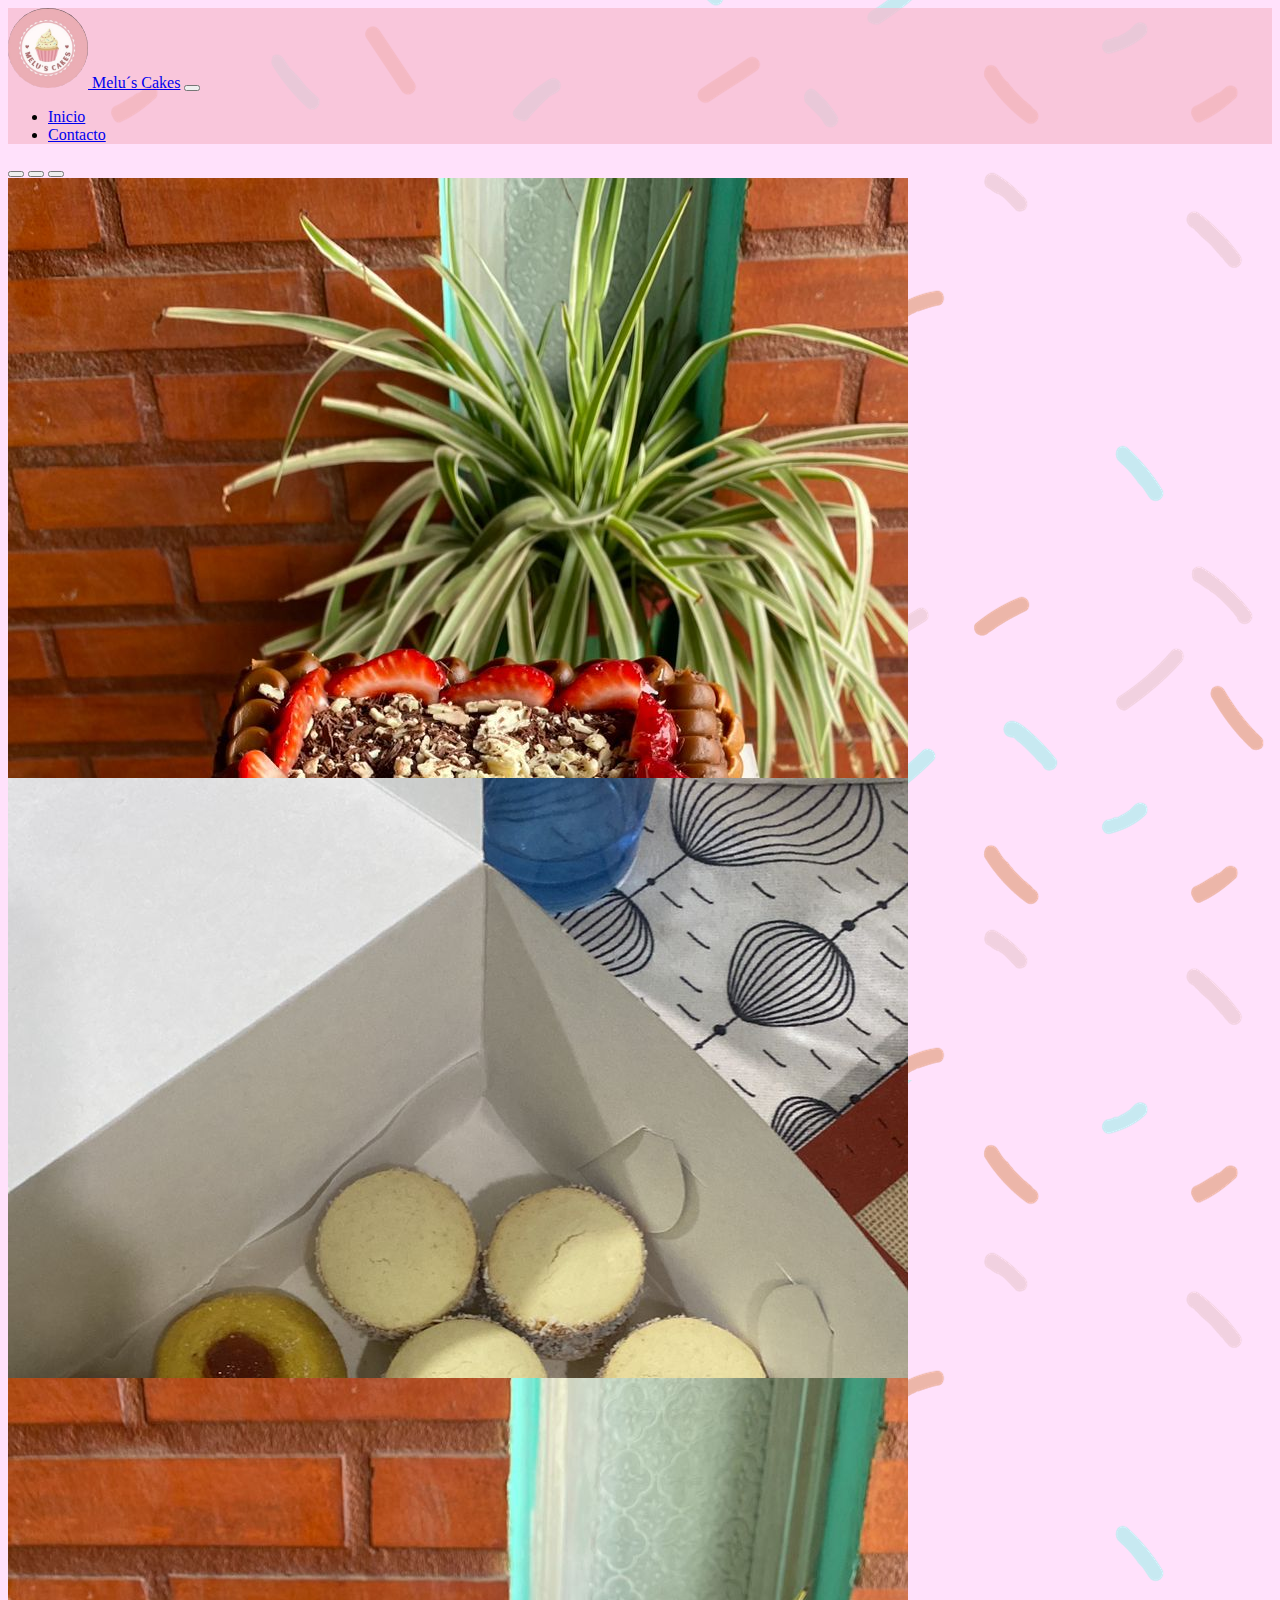
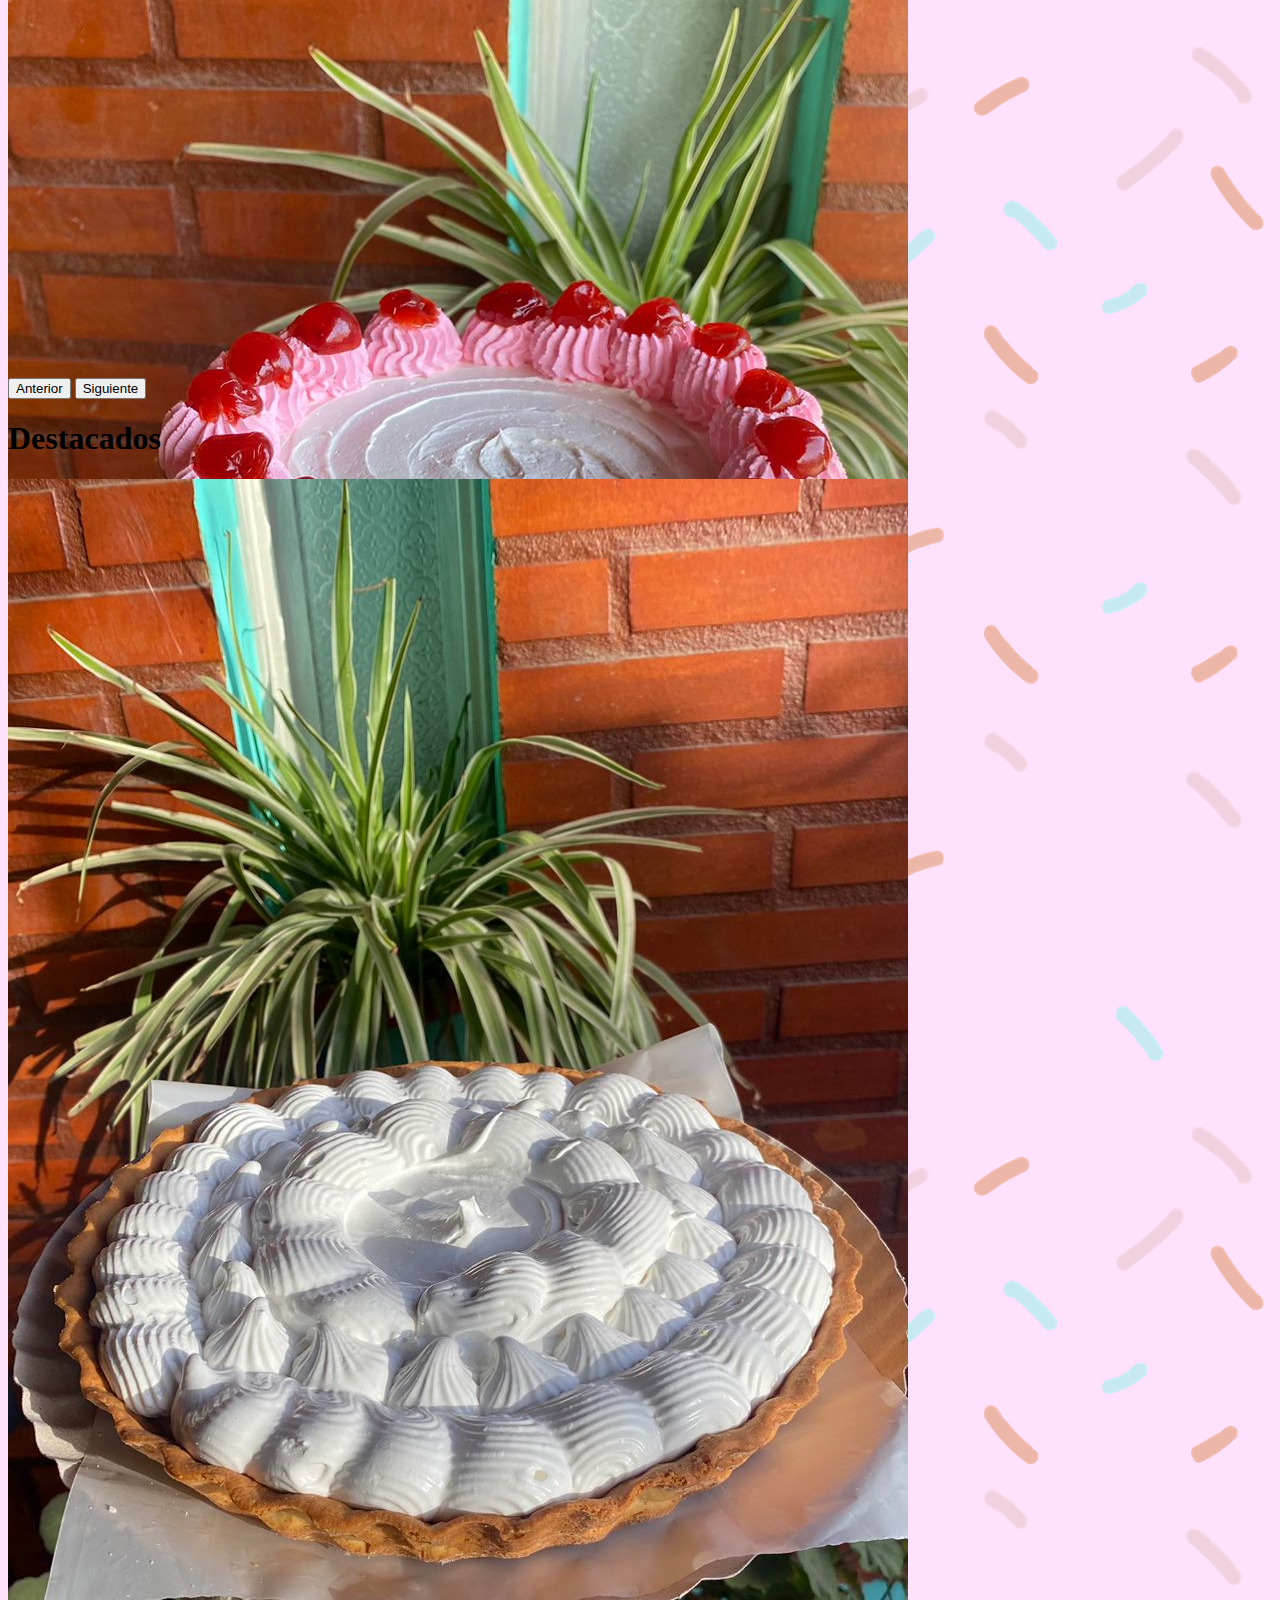
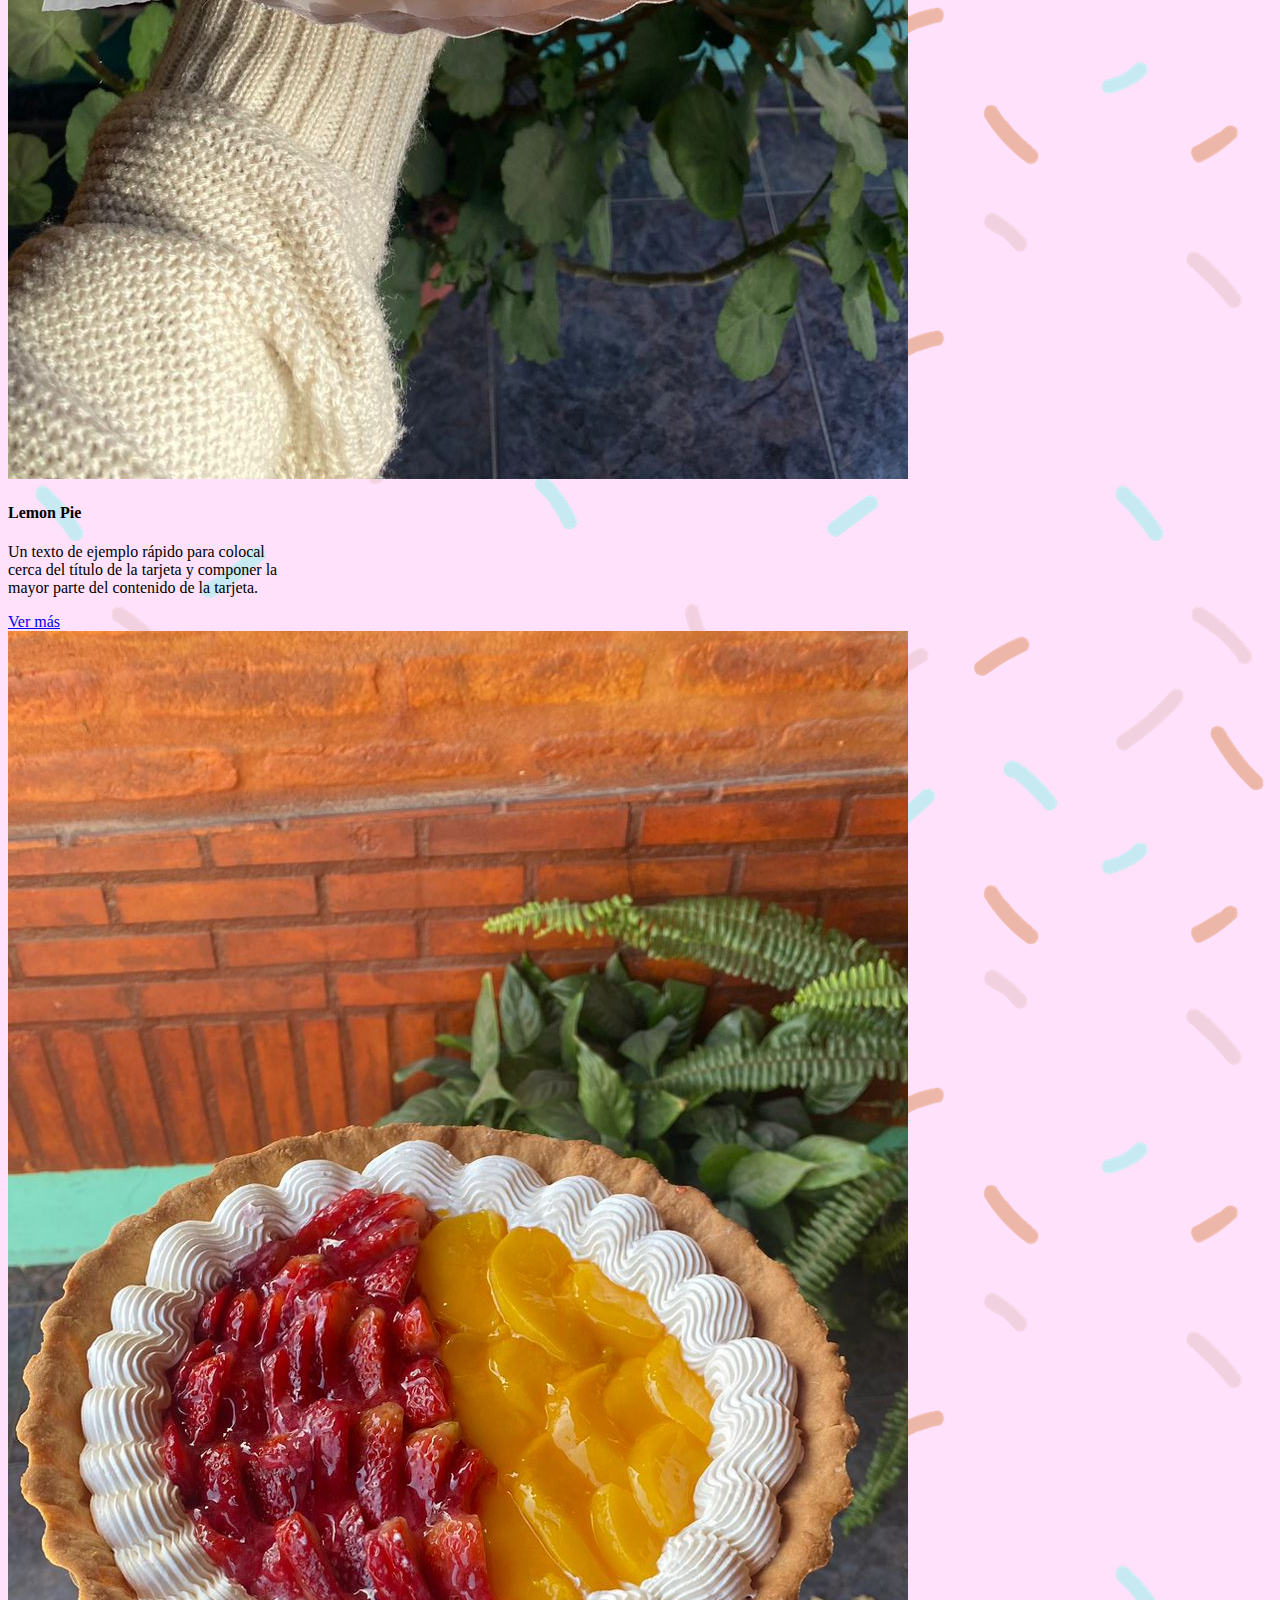
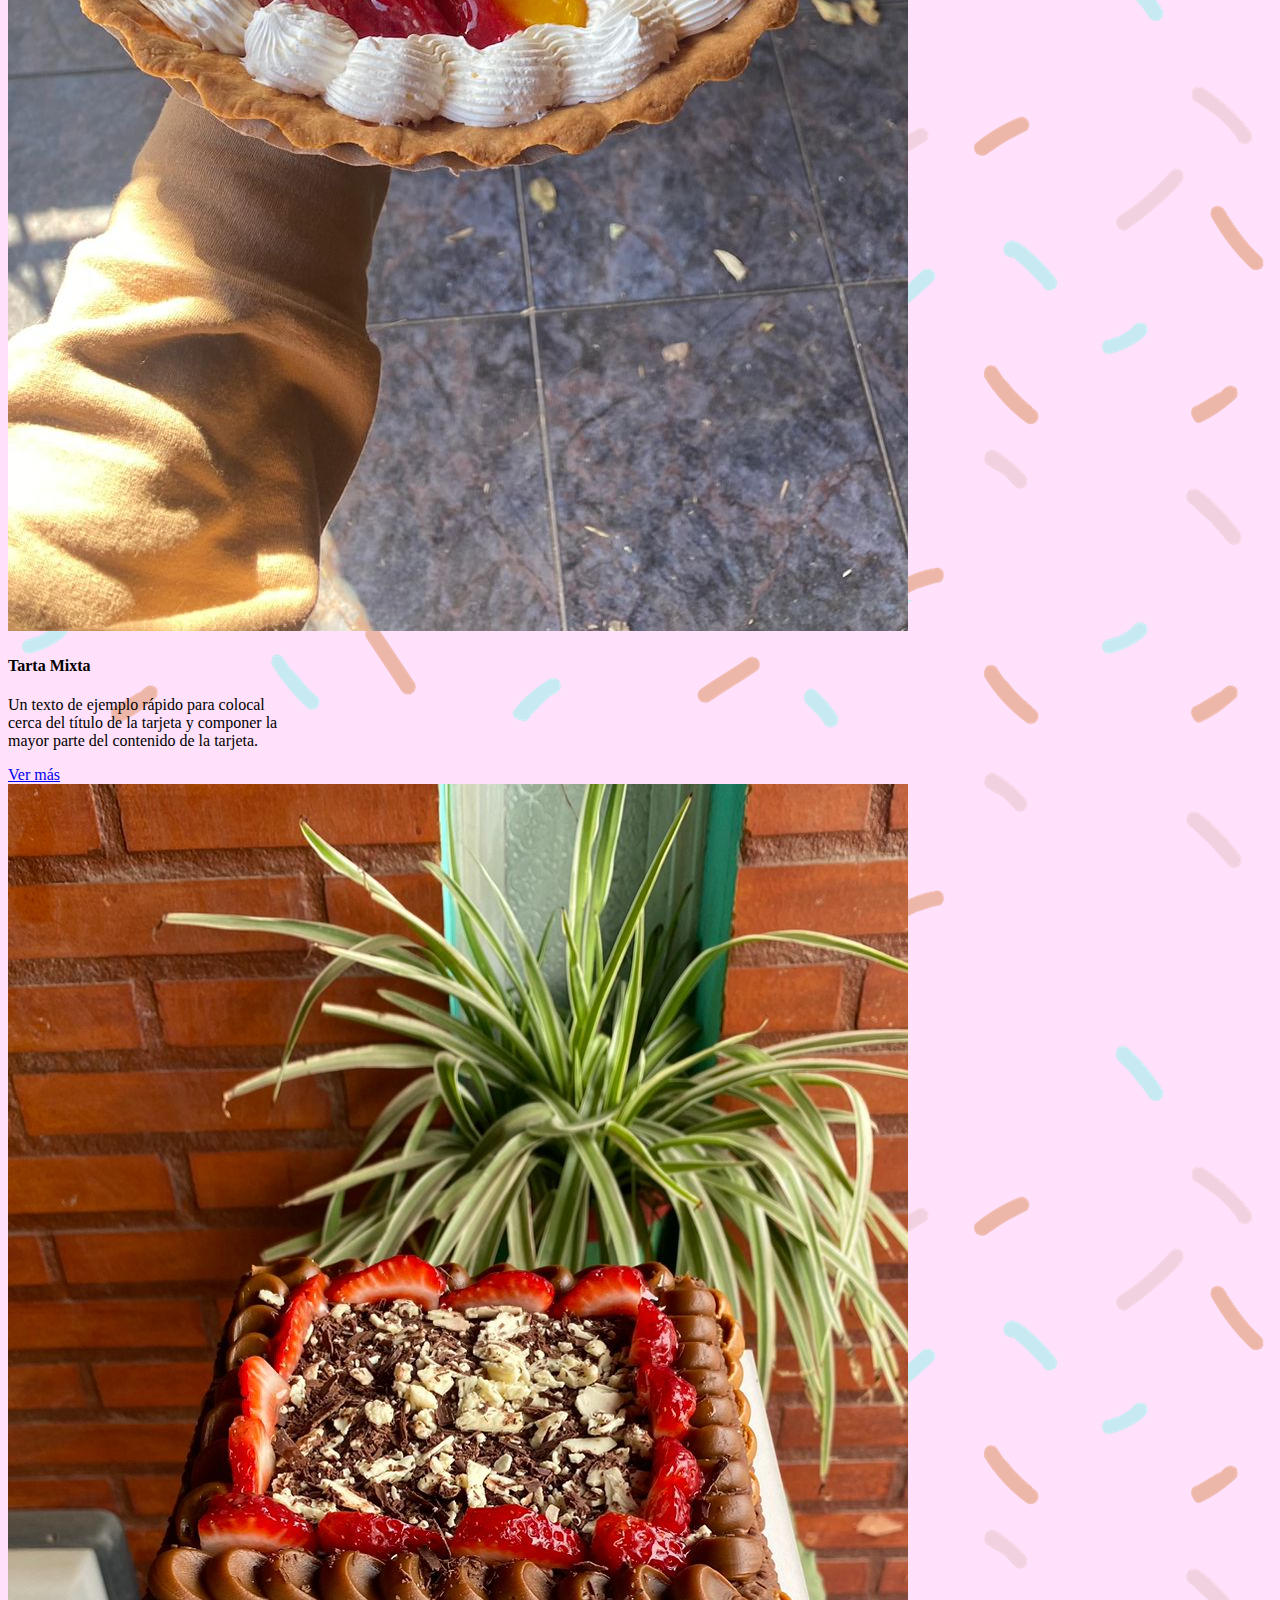
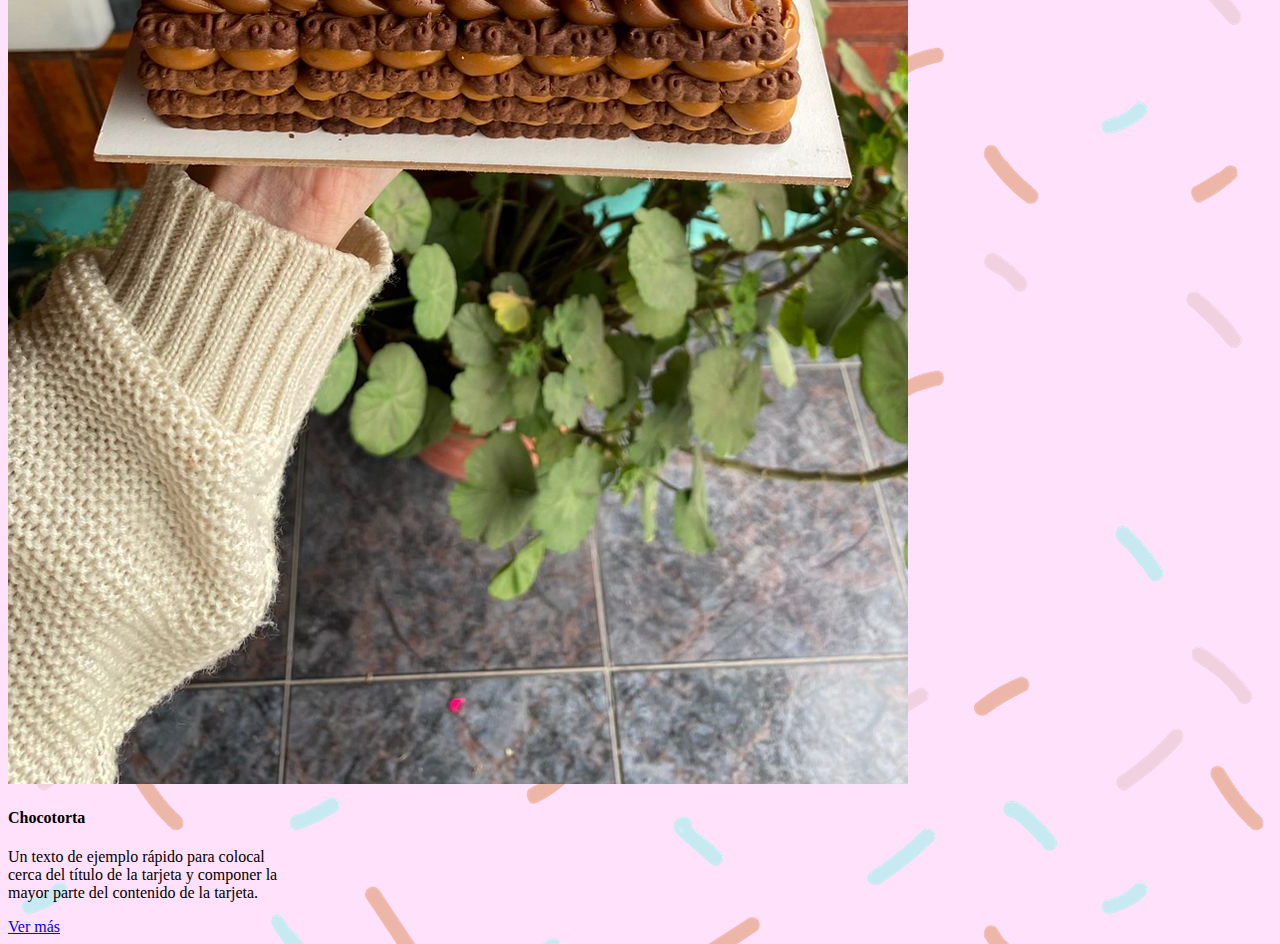
==== index.html @ cd3df69b "cards funcionando responsivamente" ====
<!DOCTYPE html>
<html lang="en">
<head>
    <meta charset="UTF-8">
    <meta name="viewport" content="width=device-width, initial-scale=1.0">
    <title>Melu´s Cakes</title>
    

    <link href="https://cdn.jsdelivr.net/npm/bootstrap@5.1.3/dist/css/bootstrap.min.css" rel="stylesheet" integrity="sha384-1BmE4kWBq78iYhFldvKuhfTAU6auU8tT94WrHftjDbrCEXSU1oBoqyl2QvZ6jIW3" crossorigin="anonymous">
    <script src="https://cdn.jsdelivr.net/npm/bootstrap@5.1.3/dist/js/bootstrap.bundle.min.js" integrity="sha384-ka7Sk0Gln4gmtz2MlQnikT1wXgYsOg+OMhuP+IlRH9sENBO0LRn5q+8nbTov4+1p" crossorigin="anonymous"></script>
    <link rel="stylesheet" href="estilos/estilos.css" >


</head>
<header>
    <nav class="navbar navbar-expand-lg navbar-light colornav">
        <div class="container">
            <a class="navbar-brand" href="index.html"> <img src="imagenes/logo.jpg" class="logo"> Melu´s Cakes</a>
            <button class="navbar-toggler" type="button" data-bs-toggle="collapse" data-bs-target="#navbarNav" aria-controls="navbarNav" aria-expanded="false" aria-label="Toggle navigation">
            <span class="navbar-toggler-icon"></span>
            </button>
            <div class="collapse navbar-collapse" id="navbarNav">
                <ul class="navbar-nav">
                    <li class="nav-item">
                        <a class="nav-link active" aria-current="page" href="index.html">Inicio</a>
                    </li>
                    <li class="nav-item">
                        <a class="nav-link" href="HTML/contacto.html">Contacto</a>
                    </li>                              
                </ul>
            </div>        
        </div>
    </nav>
    

</header>
  <body class="fondo">
    <div id="carouselExampleIndicators" class="carousel slide" data-bs-ride="carousel">
        <div class="carousel-indicators">
          <button type="button" data-bs-target="#carouselExampleIndicators" data-bs-slide-to="0" class="active" aria-current="true" aria-label="Slide 1"></button>
          <button type="button" data-bs-target="#carouselExampleIndicators" data-bs-slide-to="1" aria-label="Slide 2"></button>
          <button type="button" data-bs-target="#carouselExampleIndicators" data-bs-slide-to="2" aria-label="Slide 3"></button>
        </div>
        <div class="carousel-inner">
          <div class="carousel-item active">
            <img src="imagenes/chocotorta cuadrada.jpg" class="d-block w-100" alt="...">
          </div>
          <div class="carousel-item">
            <img src="imagenes/melubox.jpg" class="d-block w-100" alt="...">
          </div>
          <div class="carousel-item">
            <img src="imagenes/torta.jpg" class="d-block w-100" alt="...">
          </div>
        </div>
        <button class="carousel-control-prev" type="button" data-bs-target="#carouselExampleIndicators" data-bs-slide="prev">
          <span class="carousel-control-prev-icon" aria-hidden="true"></span>
          <span class="visually-hidden">Anterior</span>
        </button>
        <button class="carousel-control-next" type="button" data-bs-target="#carouselExampleIndicators" data-bs-slide="next">
          <span class="carousel-control-next-icon" aria-hidden="true"></span>
          <span class="visually-hidden">Siguiente</span>
        </button>
    </div>
  </body>
  <footer class="container-fluid">
    <h1>Destacados</h1>
    <div class="row">
      <div class="col-md-4 col-sm-6">
        <div class="card" style="width: 18rem;">
          <img src="/imagenes/lemon pie.jpg" class="card-img-top">
          <div class="card-body">
            <h4 class="card-title">Lemon Pie</h4>
            <p class="card-text">Un texto de ejemplo rápido para colocal cerca del título de la tarjeta y componer la mayor parte del contenido de la tarjeta.</p>
            <a href="#" class="btn btn-primary">Ver más</a>
          </div>
        </div>
      </div>
      <div class="col-md-4 col-sm-6">
        <div class="card" style="width: 18rem;">
          <img src="/imagenes/tarta.jpg" class="card-img-top">
          <div class="card-body">
            <h4 class="card-title">Tarta Mixta</h4>
            <p class="card-text">Un texto de ejemplo rápido para colocal cerca del título de la tarjeta y componer la mayor parte del contenido de la tarjeta.</p>
            <a href="HTML/tortas.html" class="btn btn-primary">Ver más</a>
          </div>
        </div>
      </div>
      <div class="col-md-4 col-sm-6">
        <div class="card" style="width: 18rem;">
          <img src="/imagenes/chocotorta cuadrada.jpg" class="card-img-top">
          <div class="card-body">
            <h4 class="card-title">Chocotorta</h4>
            <p class="card-text">Un texto de ejemplo rápido para colocal cerca del título de la tarjeta y componer la mayor parte del contenido de la tarjeta.</p>
            <a href="HTML/chocotorta.html" class="btn btn-primary">Ver más</a>
          </div>
        </div>
      </div>
    </div>  
  </footer>


</html>
---- estilos/estilos.css ----
.logo {
    width: 80px;
    border-radius: 50%;
}

.colornav {
    background-color: rgba(247, 186, 206, 0.712);
}

.fondo {
    background-image: url("/imagenes/fondo.png");
}

.carousel-item {
    height: 600px;
    
  }
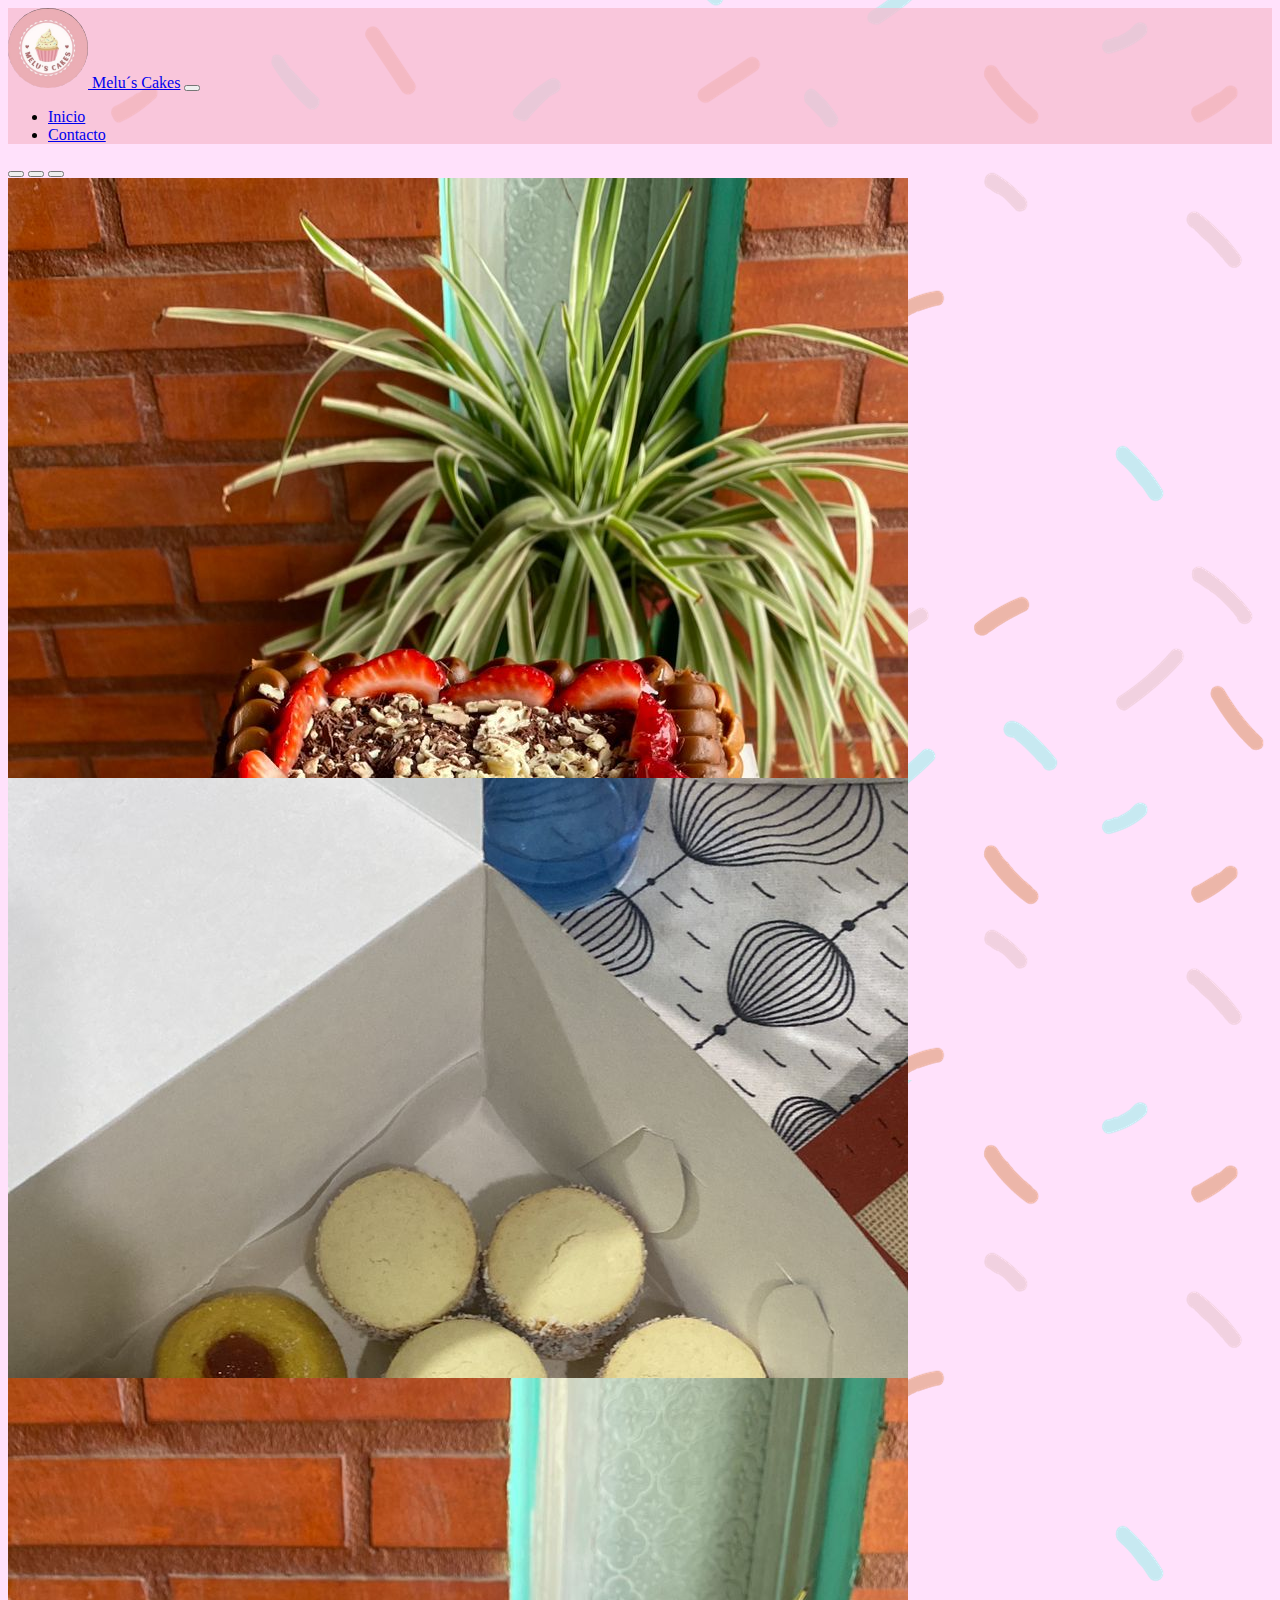
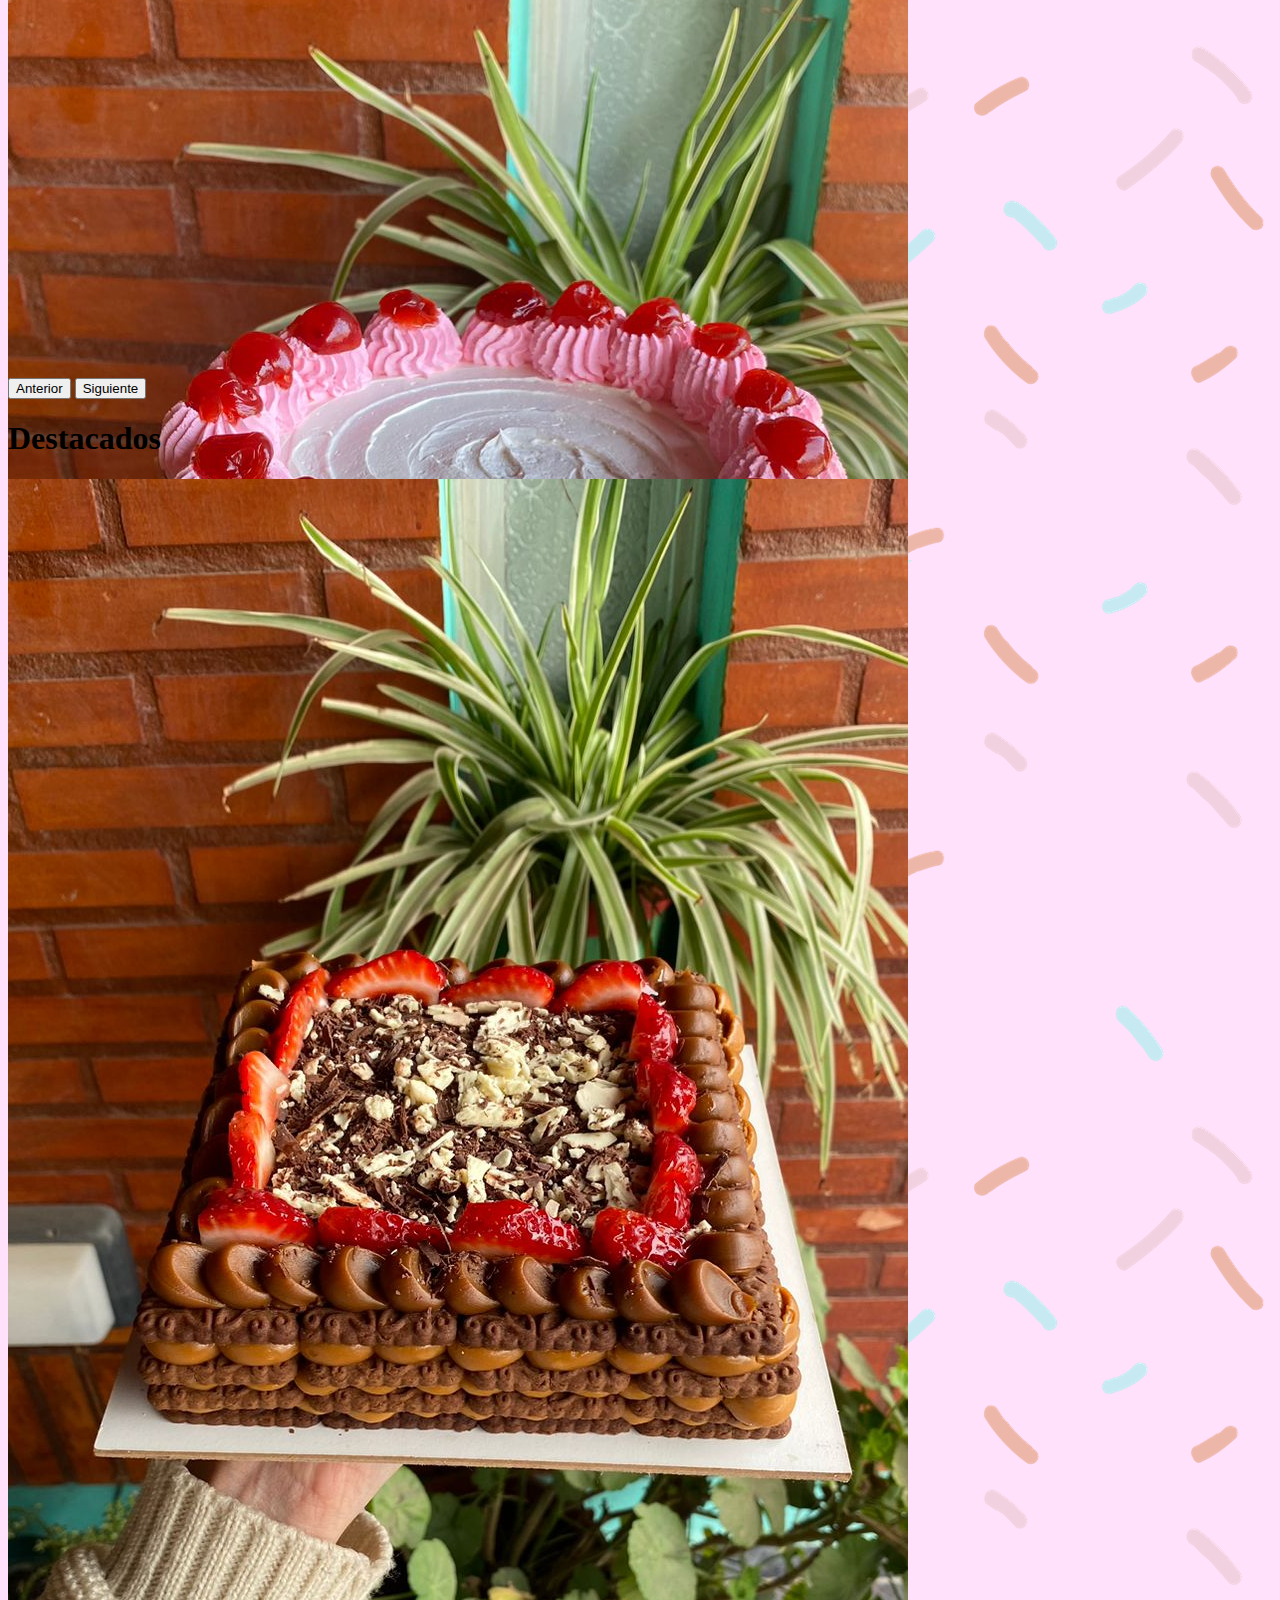
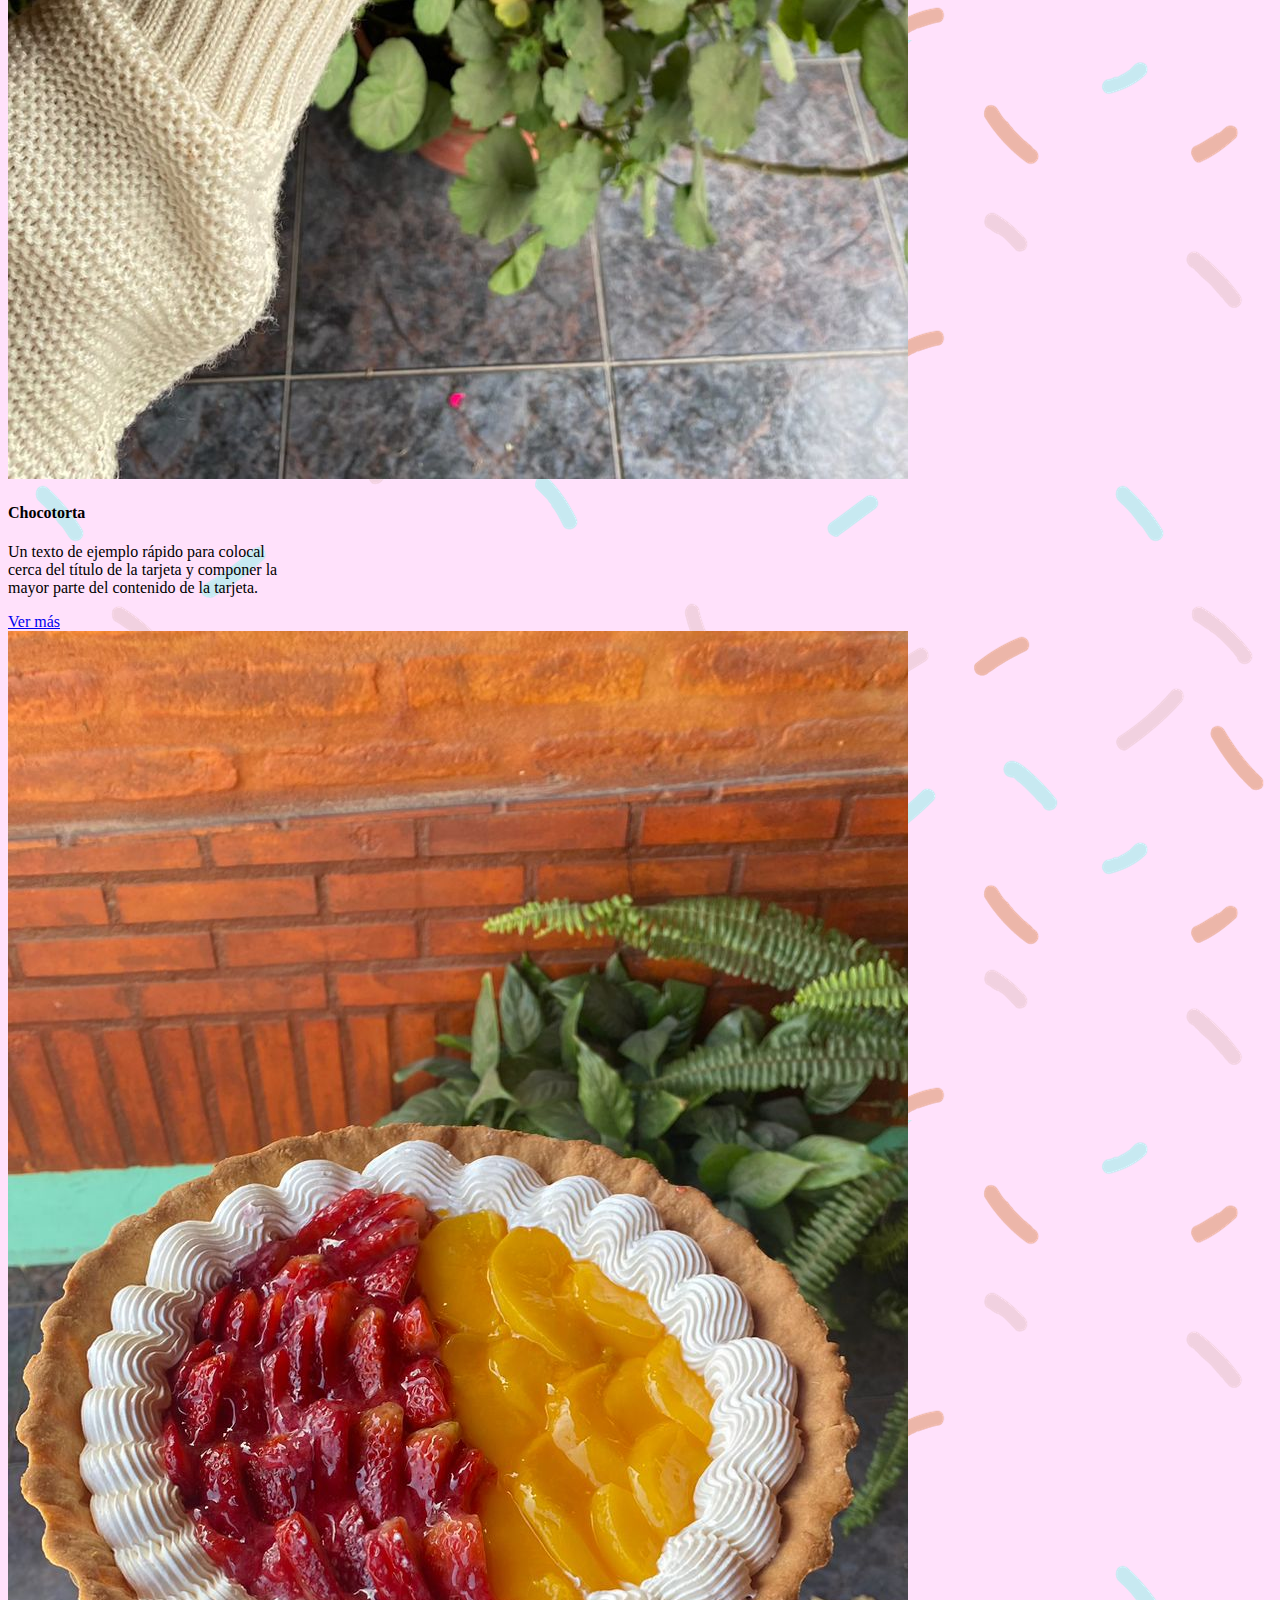
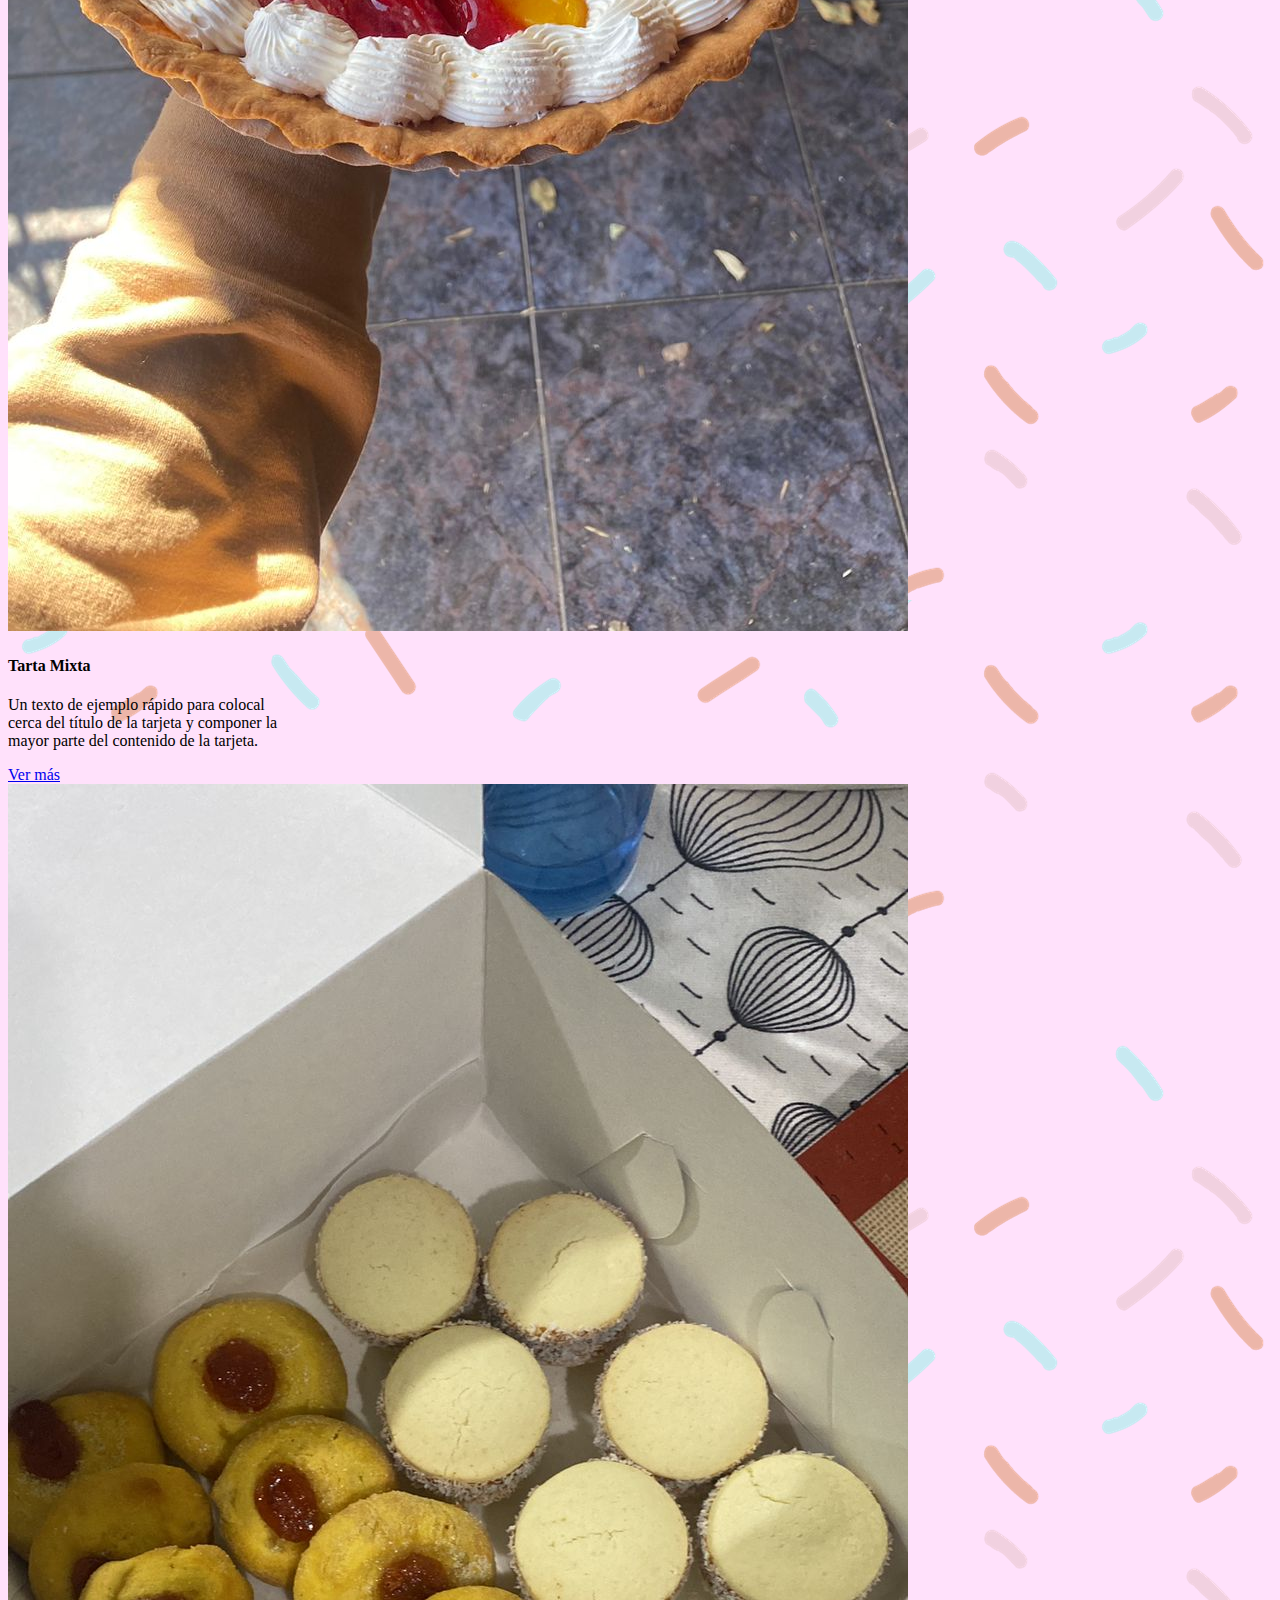
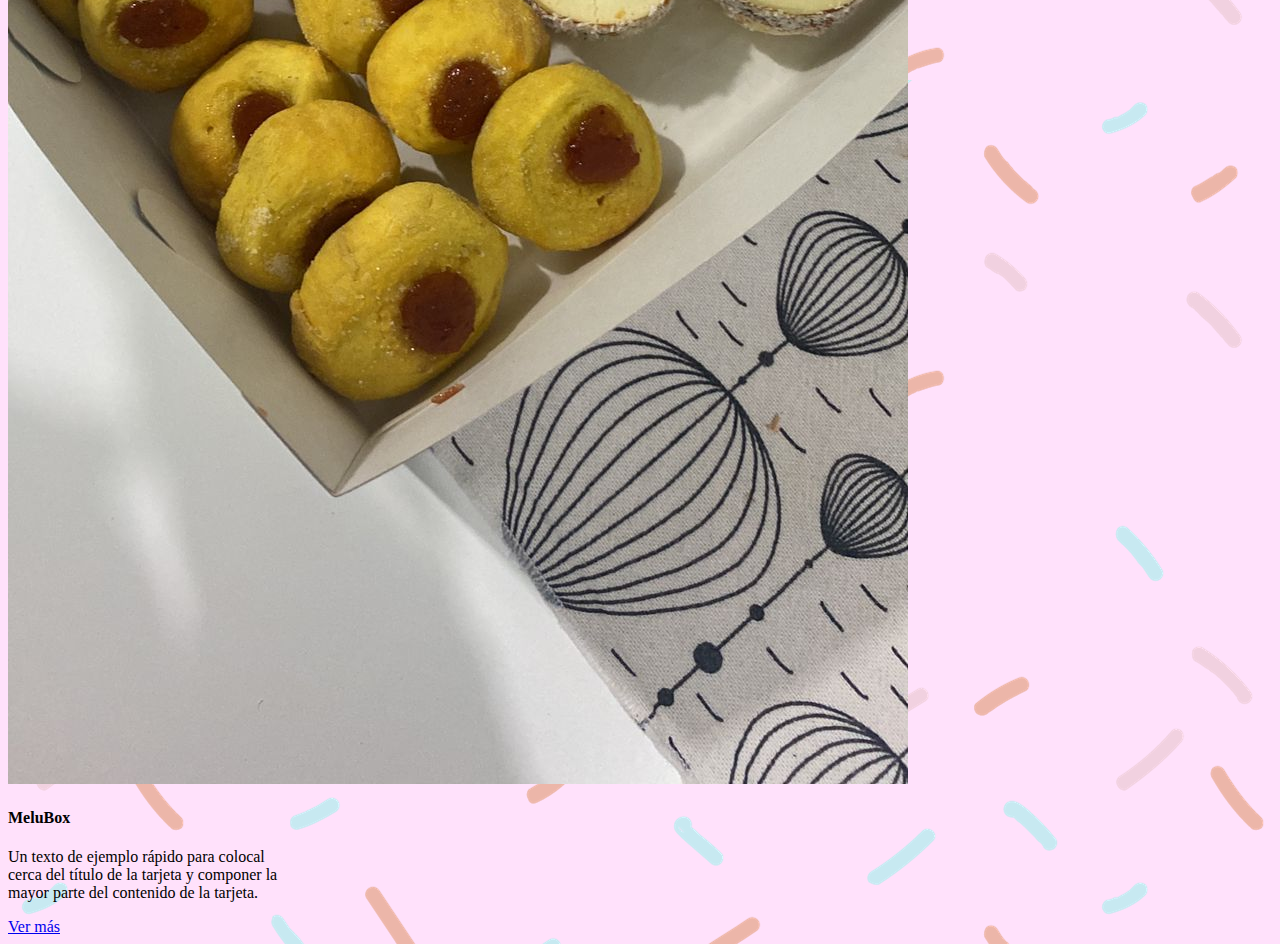
==== commit d11be1d7: "queda cambiar las fotos del carrusel y el texto" ====
--- a/index.html
+++ b/index.html
@@ -62,19 +62,22 @@
         </button>
     </div>
   </body>
+
   <footer class="container-fluid">
     <h1>Destacados</h1>
     <div class="row">
+      <!--columna 1-->
       <div class="col-md-4 col-sm-6">
         <div class="card" style="width: 18rem;">
-          <img src="/imagenes/lemon pie.jpg" class="card-img-top">
+          <img src="/imagenes/chocotorta cuadrada.jpg" class="card-img-top">
           <div class="card-body">
-            <h4 class="card-title">Lemon Pie</h4>
+            <h4 class="card-title">Chocotorta</h4>
             <p class="card-text">Un texto de ejemplo rápido para colocal cerca del título de la tarjeta y componer la mayor parte del contenido de la tarjeta.</p>
-            <a href="#" class="btn btn-primary">Ver más</a>
+            <a href="HTML/chocotorta.html" class="btn btn-primary">Ver más</a>
           </div>
         </div>
       </div>
+      <!--columna 2-->
       <div class="col-md-4 col-sm-6">
         <div class="card" style="width: 18rem;">
           <img src="/imagenes/tarta.jpg" class="card-img-top">
@@ -85,13 +88,14 @@
           </div>
         </div>
       </div>
+      <!--columna 3-->
       <div class="col-md-4 col-sm-6">
         <div class="card" style="width: 18rem;">
-          <img src="/imagenes/chocotorta cuadrada.jpg" class="card-img-top">
+          <img src="/imagenes/melubox.jpg" class="card-img-top">
           <div class="card-body">
-            <h4 class="card-title">Chocotorta</h4>
+            <h4 class="card-title">MeluBox</h4>
             <p class="card-text">Un texto de ejemplo rápido para colocal cerca del título de la tarjeta y componer la mayor parte del contenido de la tarjeta.</p>
-            <a href="HTML/chocotorta.html" class="btn btn-primary">Ver más</a>
+            <a href="HTML/melubox.html" class="btn btn-primary">Ver más</a>
           </div>
         </div>
       </div>
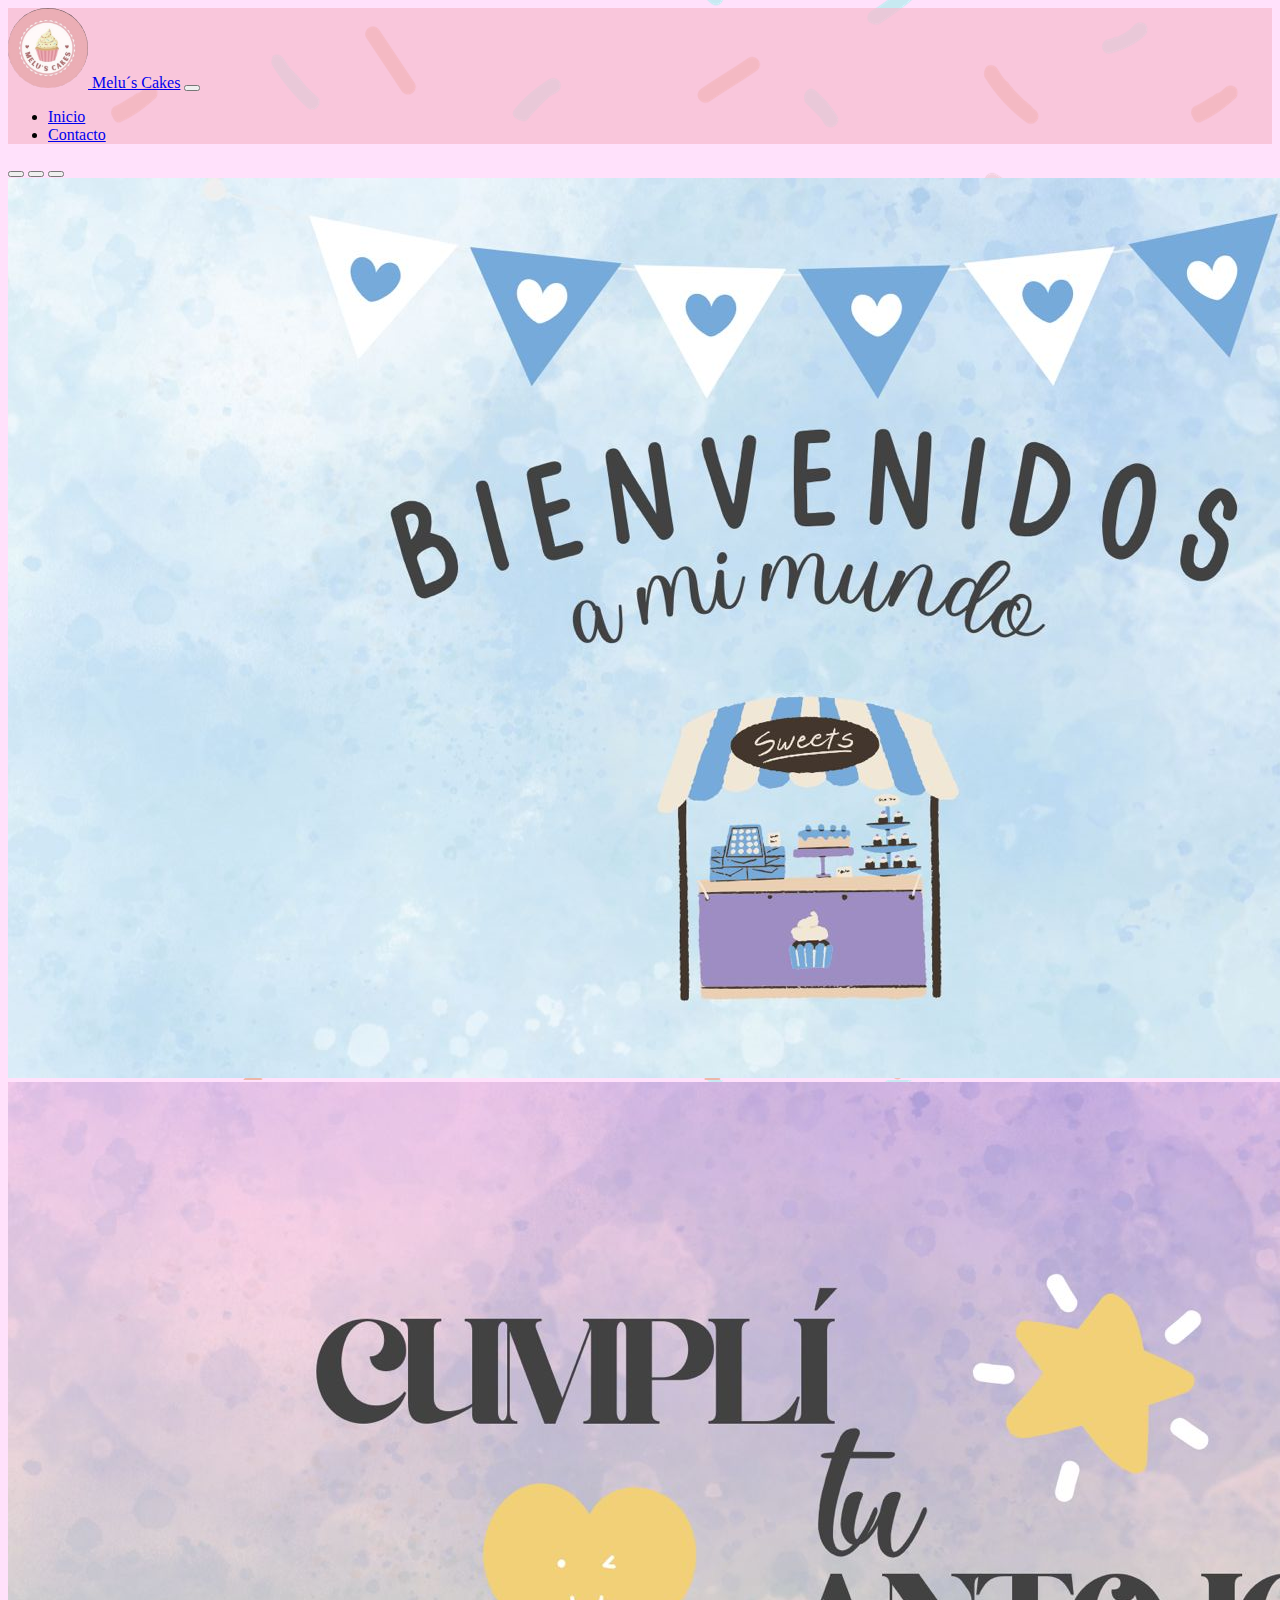
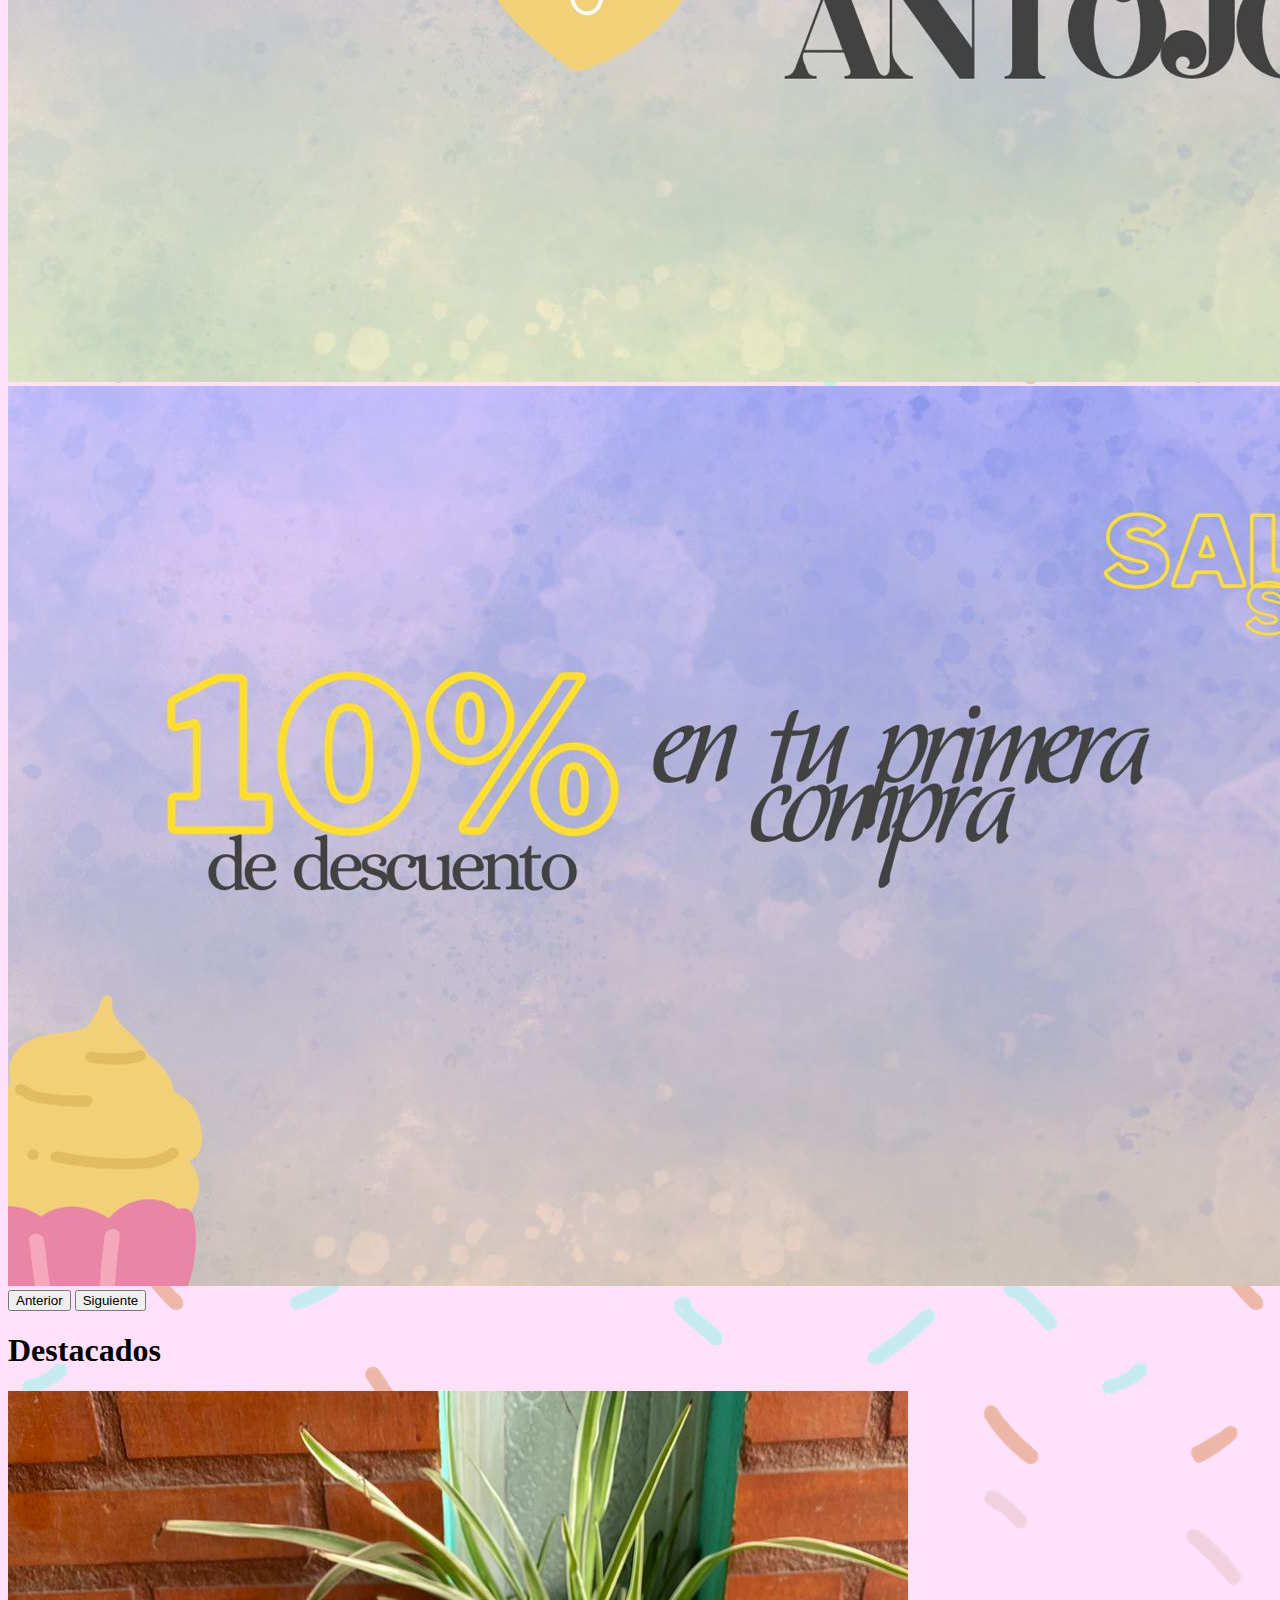
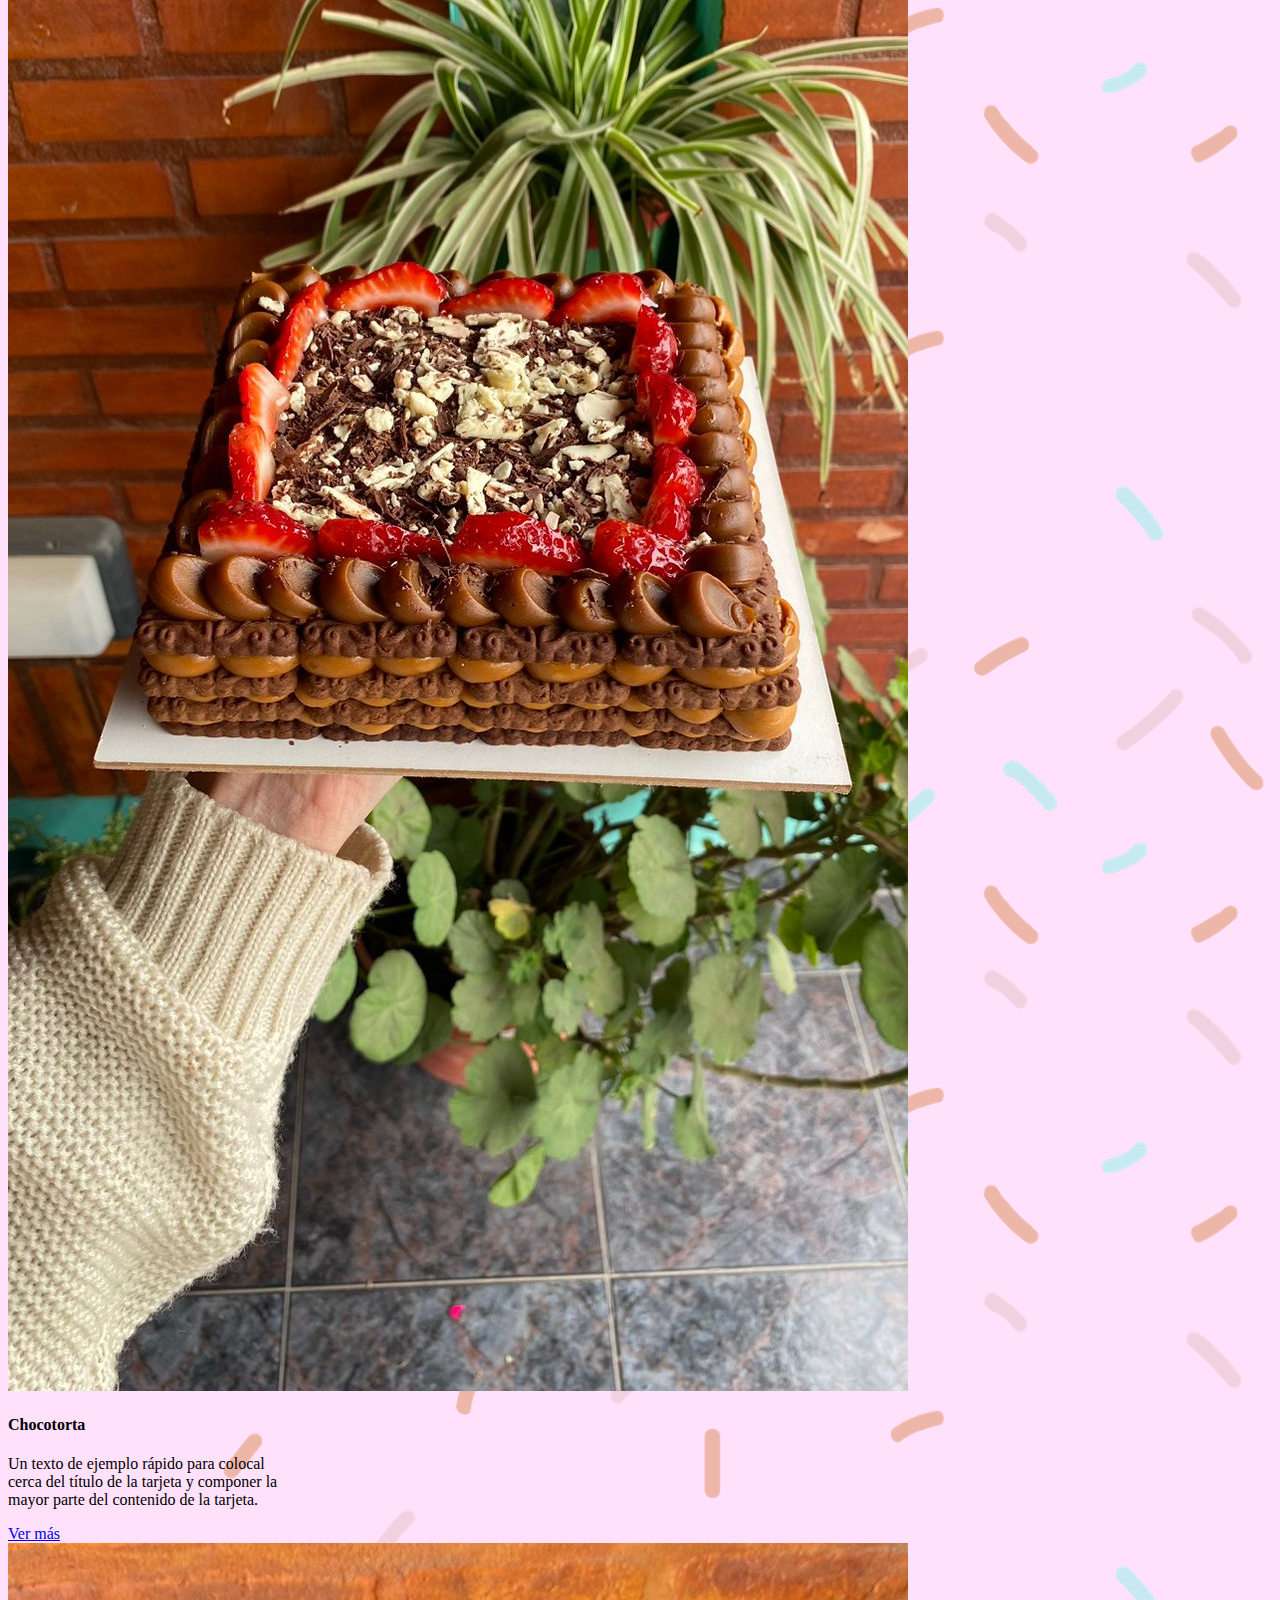
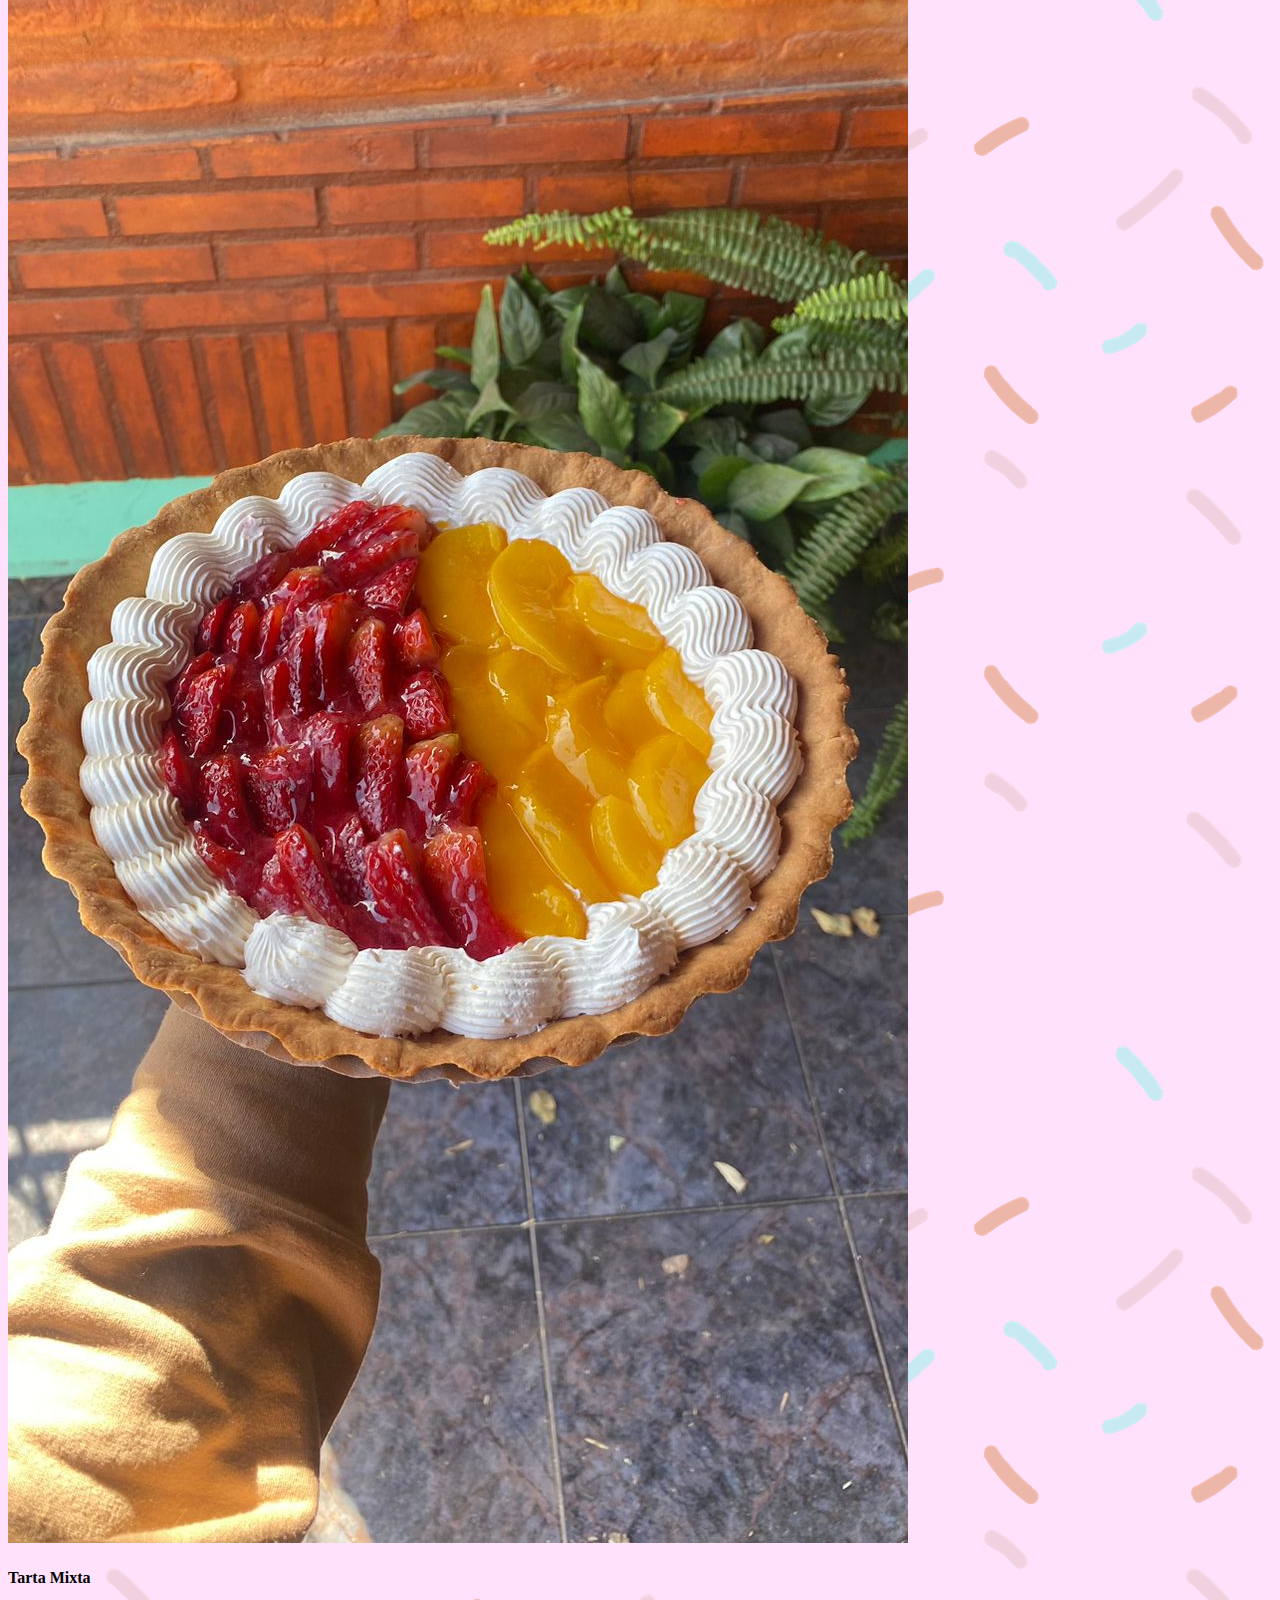
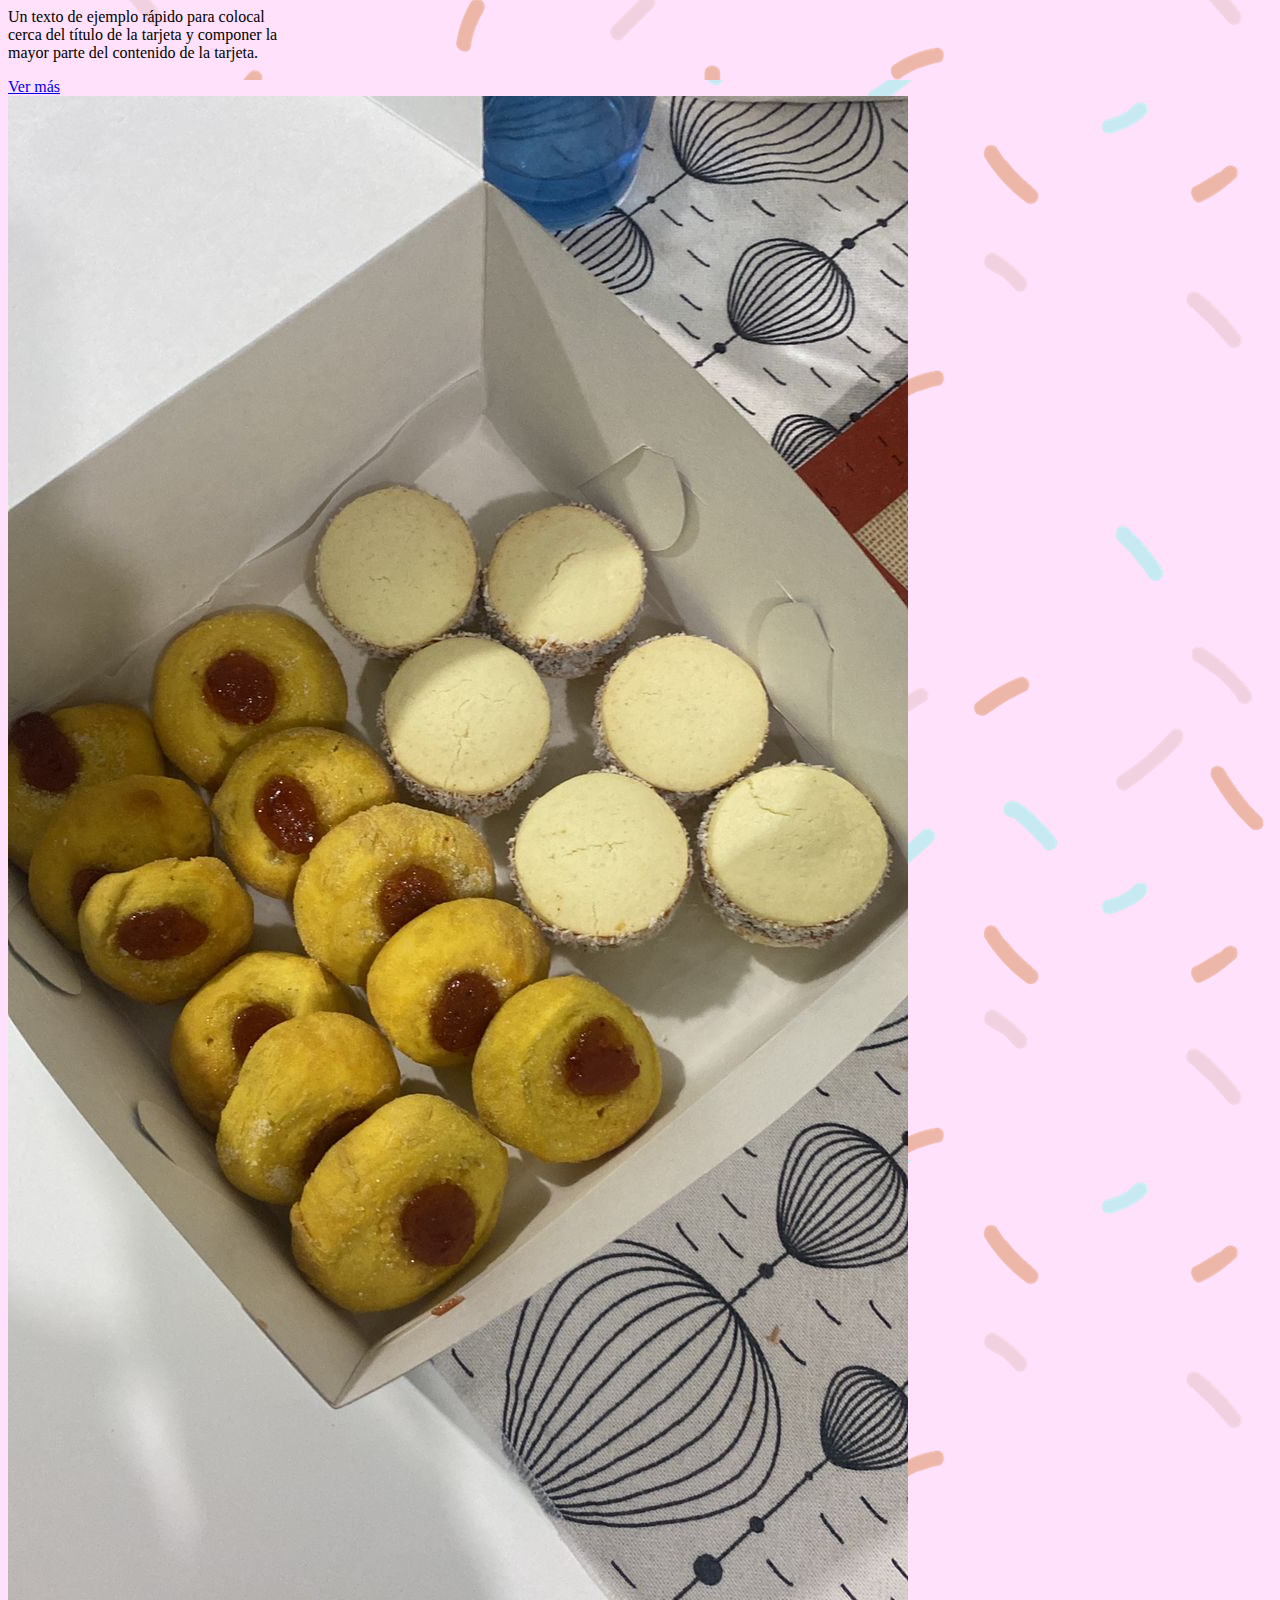
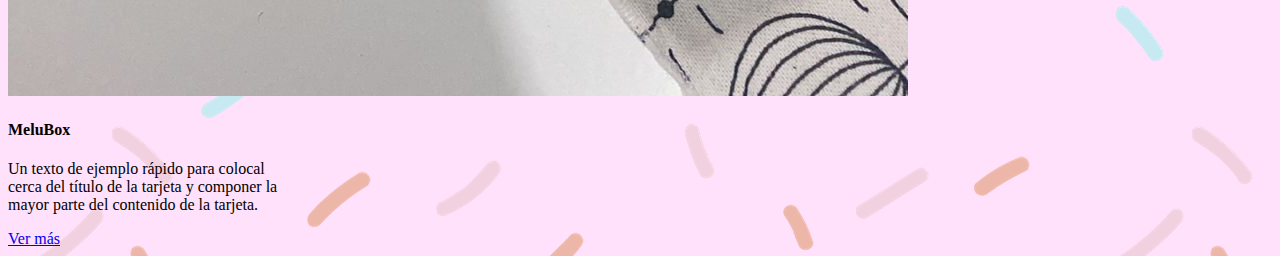
==== commit 7818f6c5: "terminado" ====
--- a/index.html
+++ b/index.html
@@ -43,13 +43,13 @@
         </div>
         <div class="carousel-inner">
           <div class="carousel-item active">
-            <img src="imagenes/chocotorta cuadrada.jpg" class="d-block w-100" alt="...">
+            <img src="imagenes/carrusel1.jpg" class="d-block w-100" alt="...">
           </div>
           <div class="carousel-item">
-            <img src="imagenes/melubox.jpg" class="d-block w-100" alt="...">
+            <img src="imagenes/carrusel2.jpg" class="d-block w-100" alt="...">
           </div>
           <div class="carousel-item">
-            <img src="imagenes/torta.jpg" class="d-block w-100" alt="...">
+            <img src="imagenes/carrusel3.jpg" class="d-block w-100" alt="...">
           </div>
         </div>
         <button class="carousel-control-prev" type="button" data-bs-target="#carouselExampleIndicators" data-bs-slide="prev">
--- a/estilos/estilos.css
+++ b/estilos/estilos.css
@@ -10,8 +10,3 @@
 .fondo {
     background-image: url("/imagenes/fondo.png");
 }
-
-.carousel-item {
-    height: 600px;
-    
-  }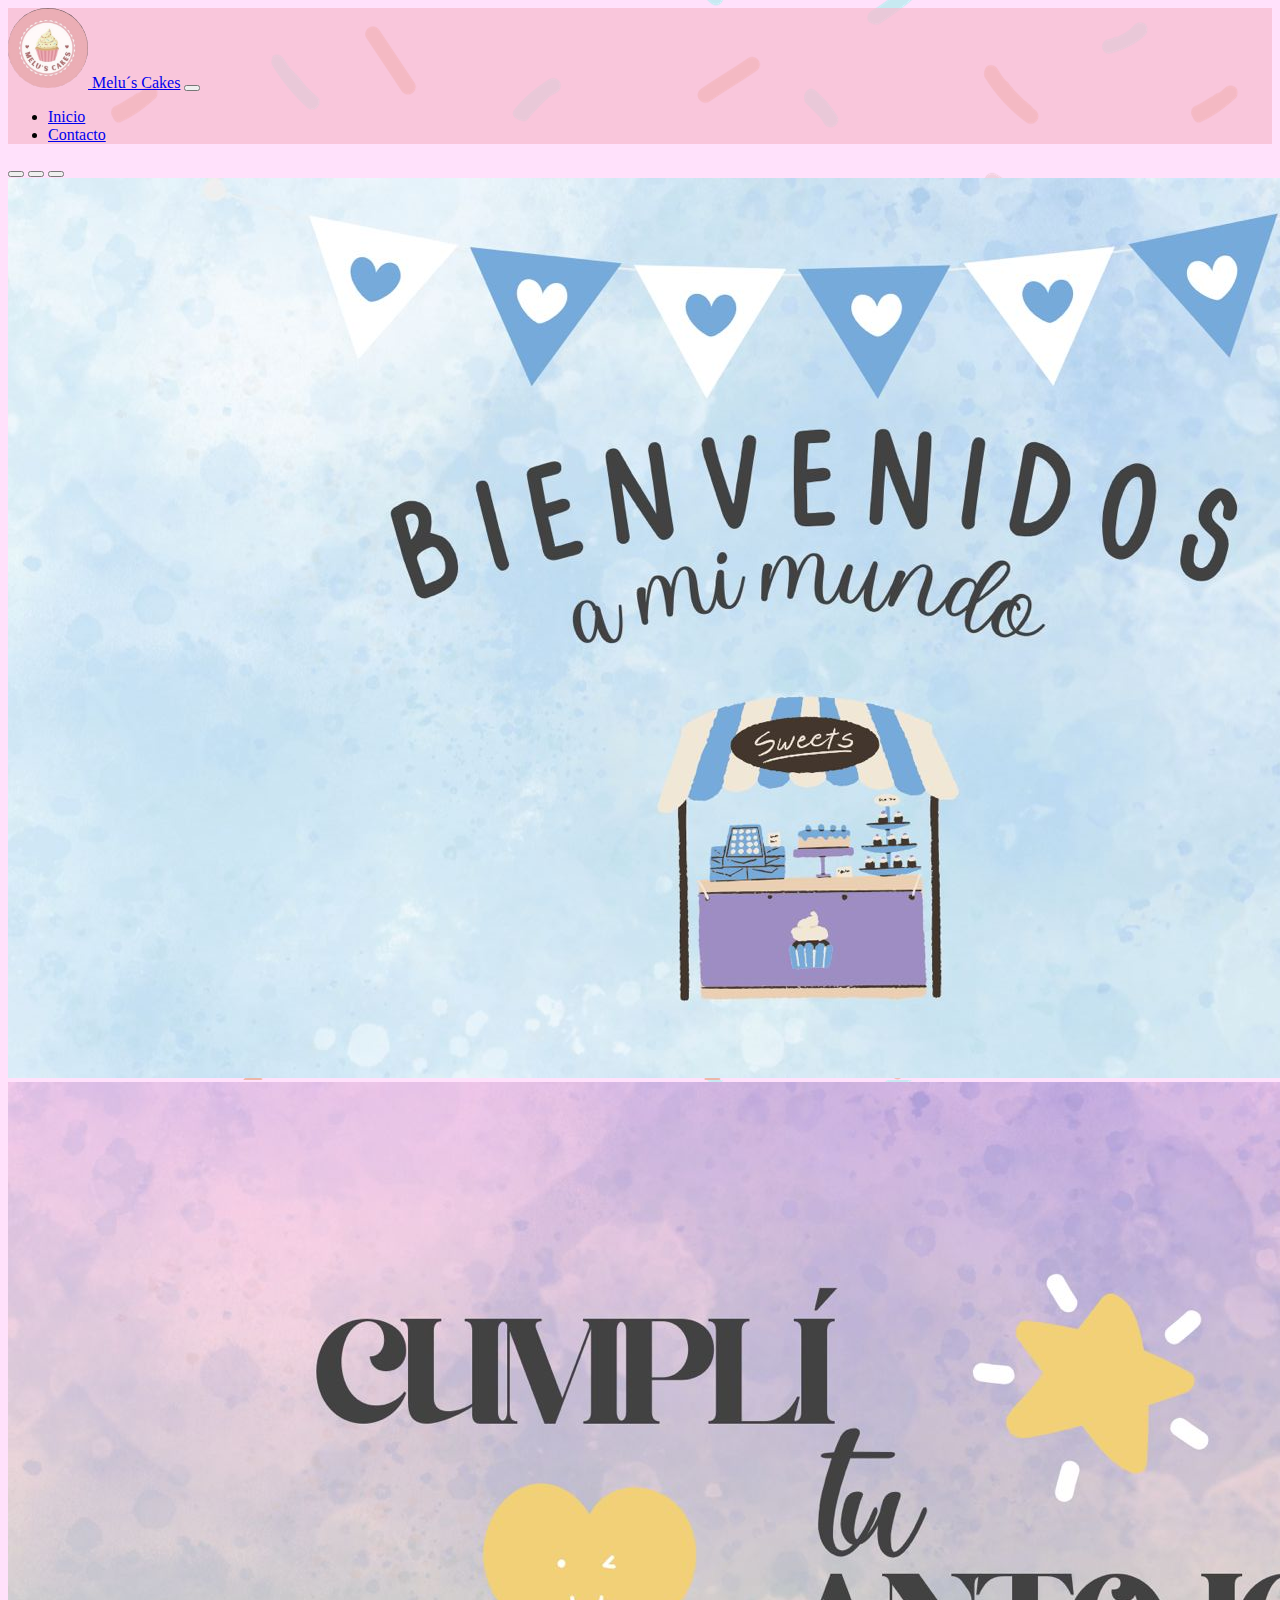
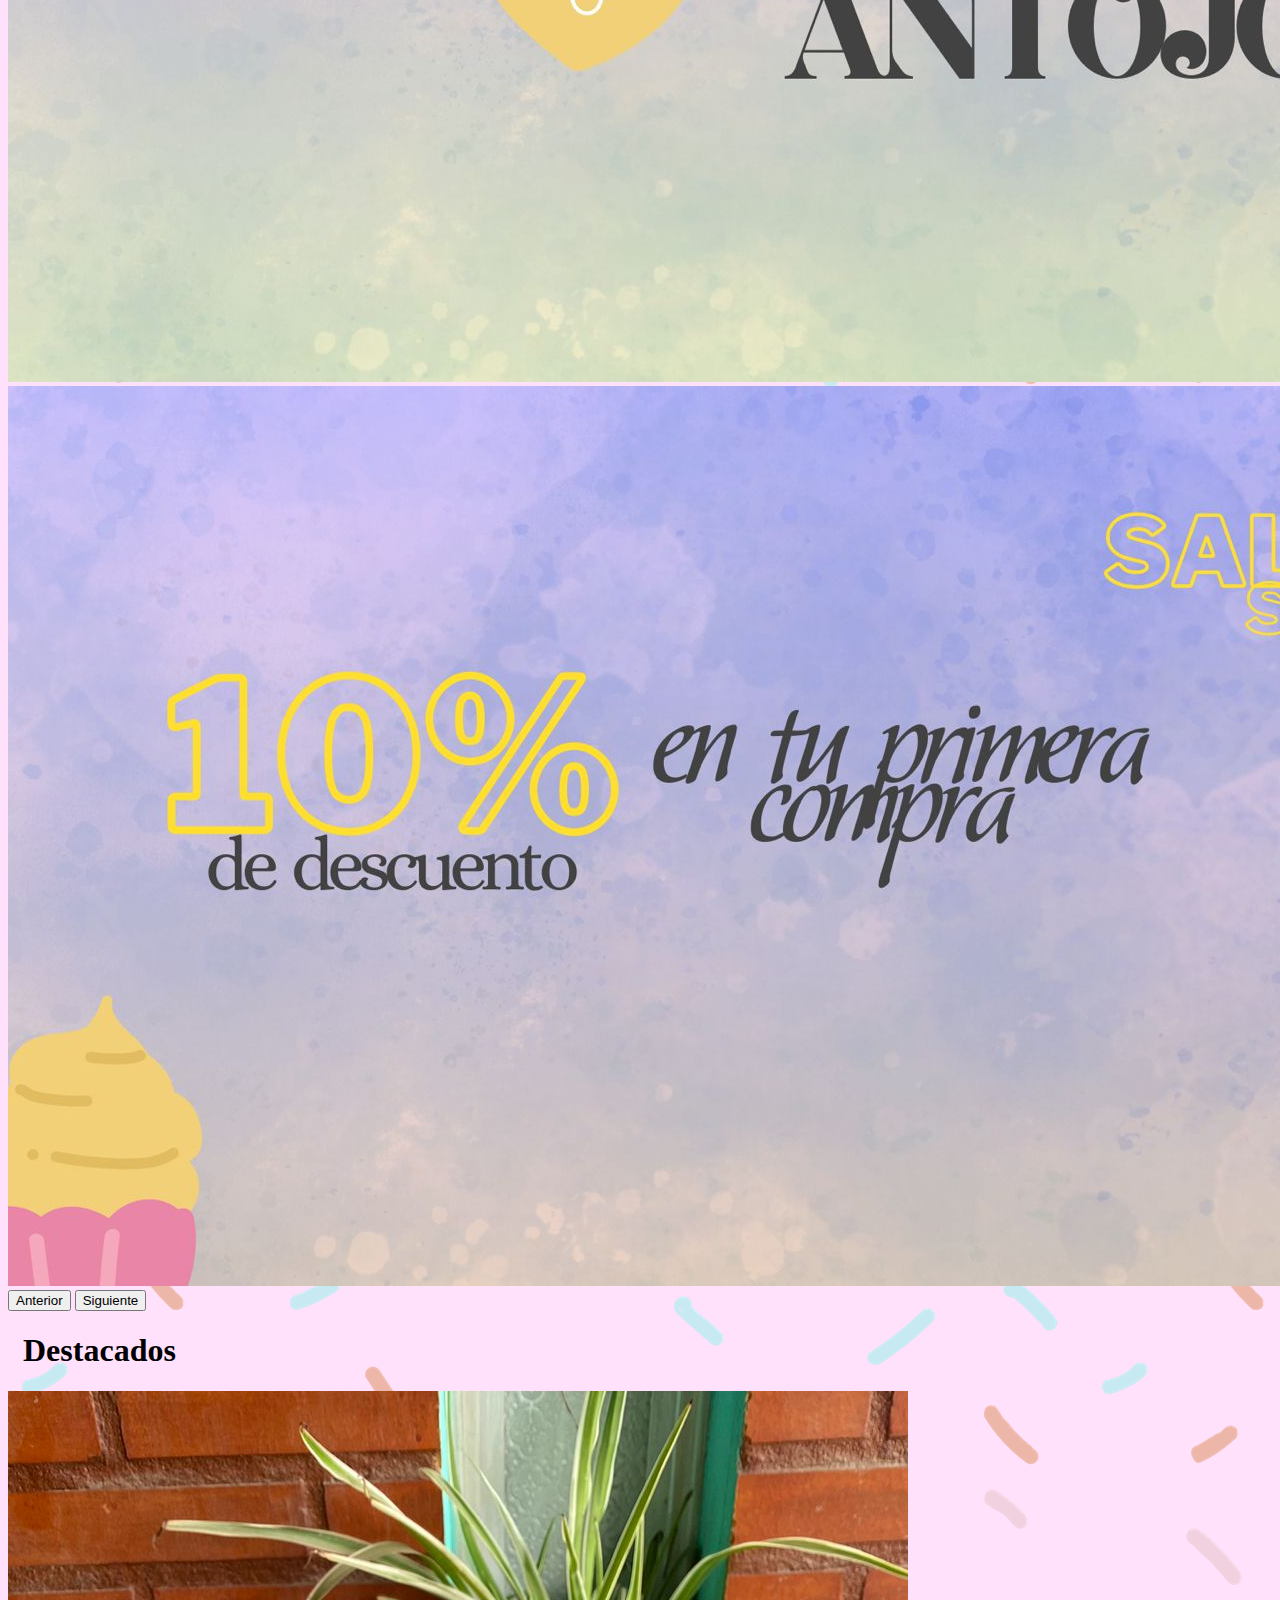
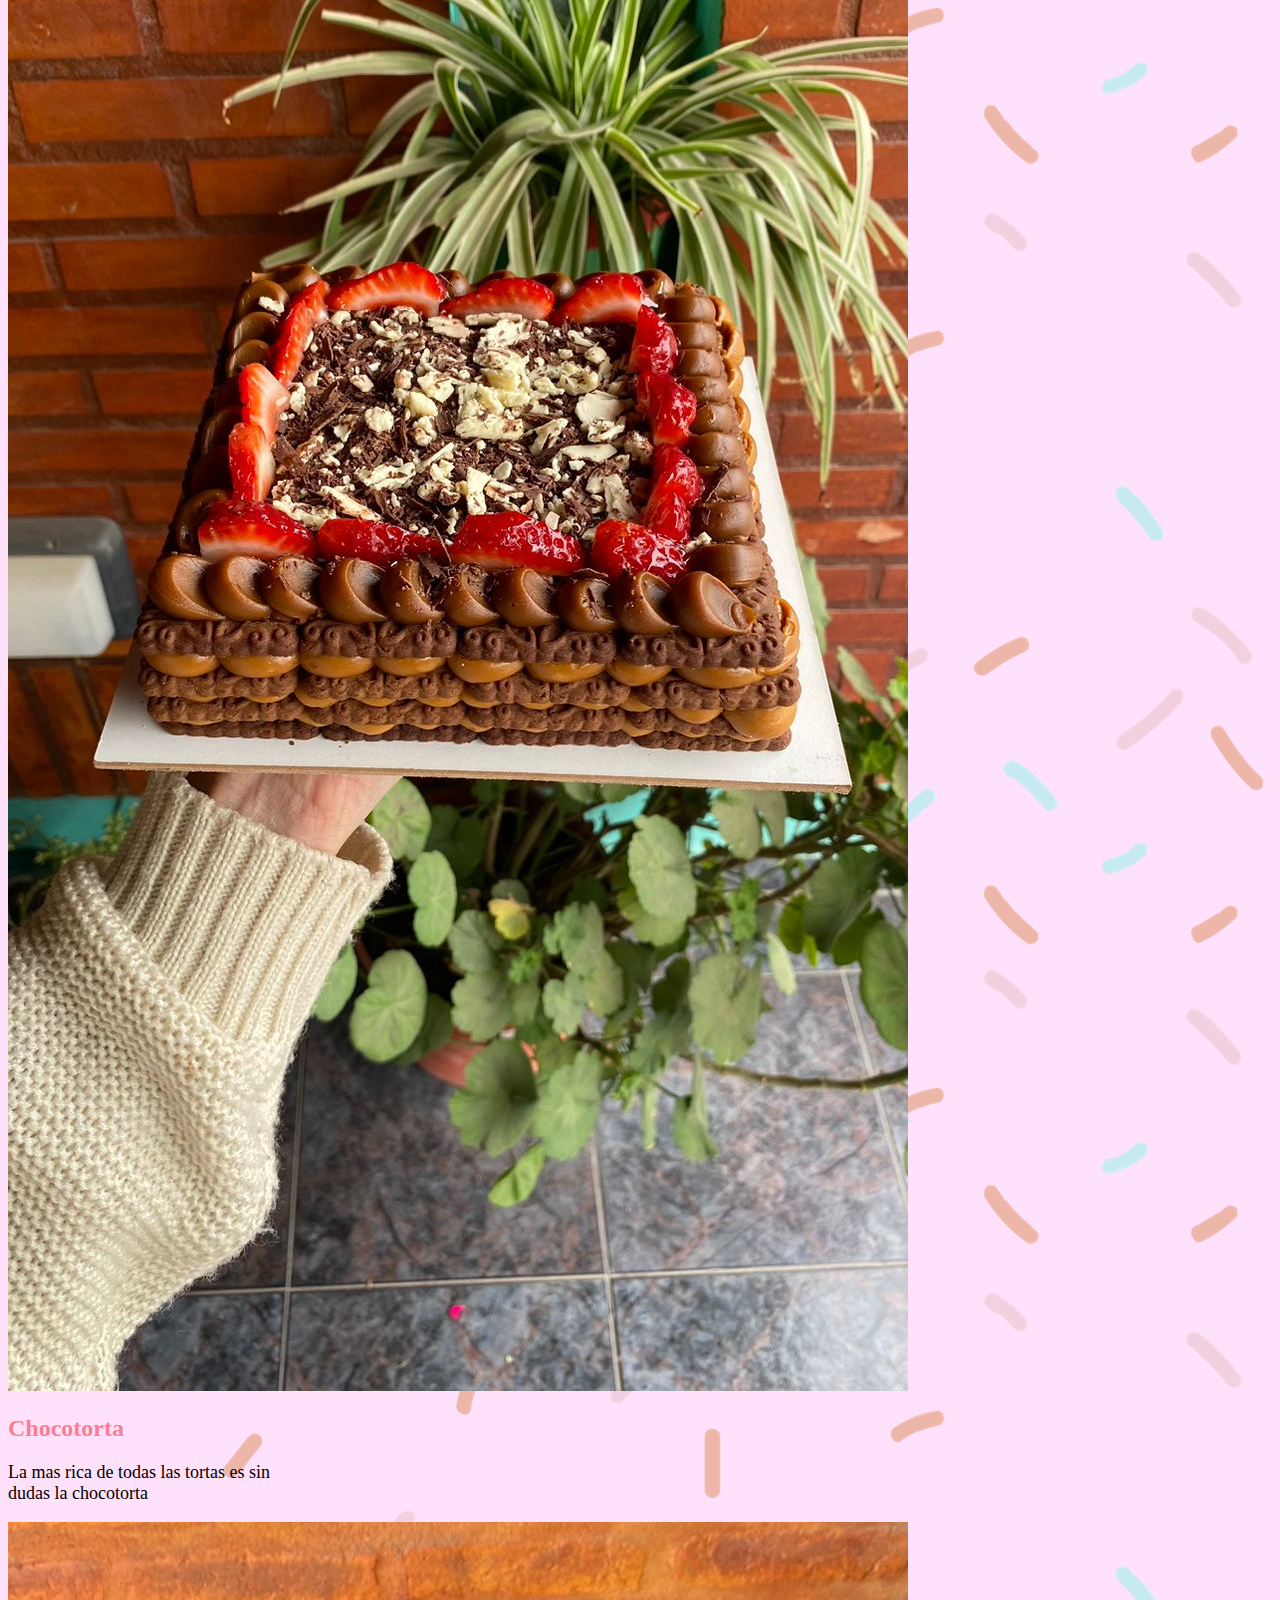
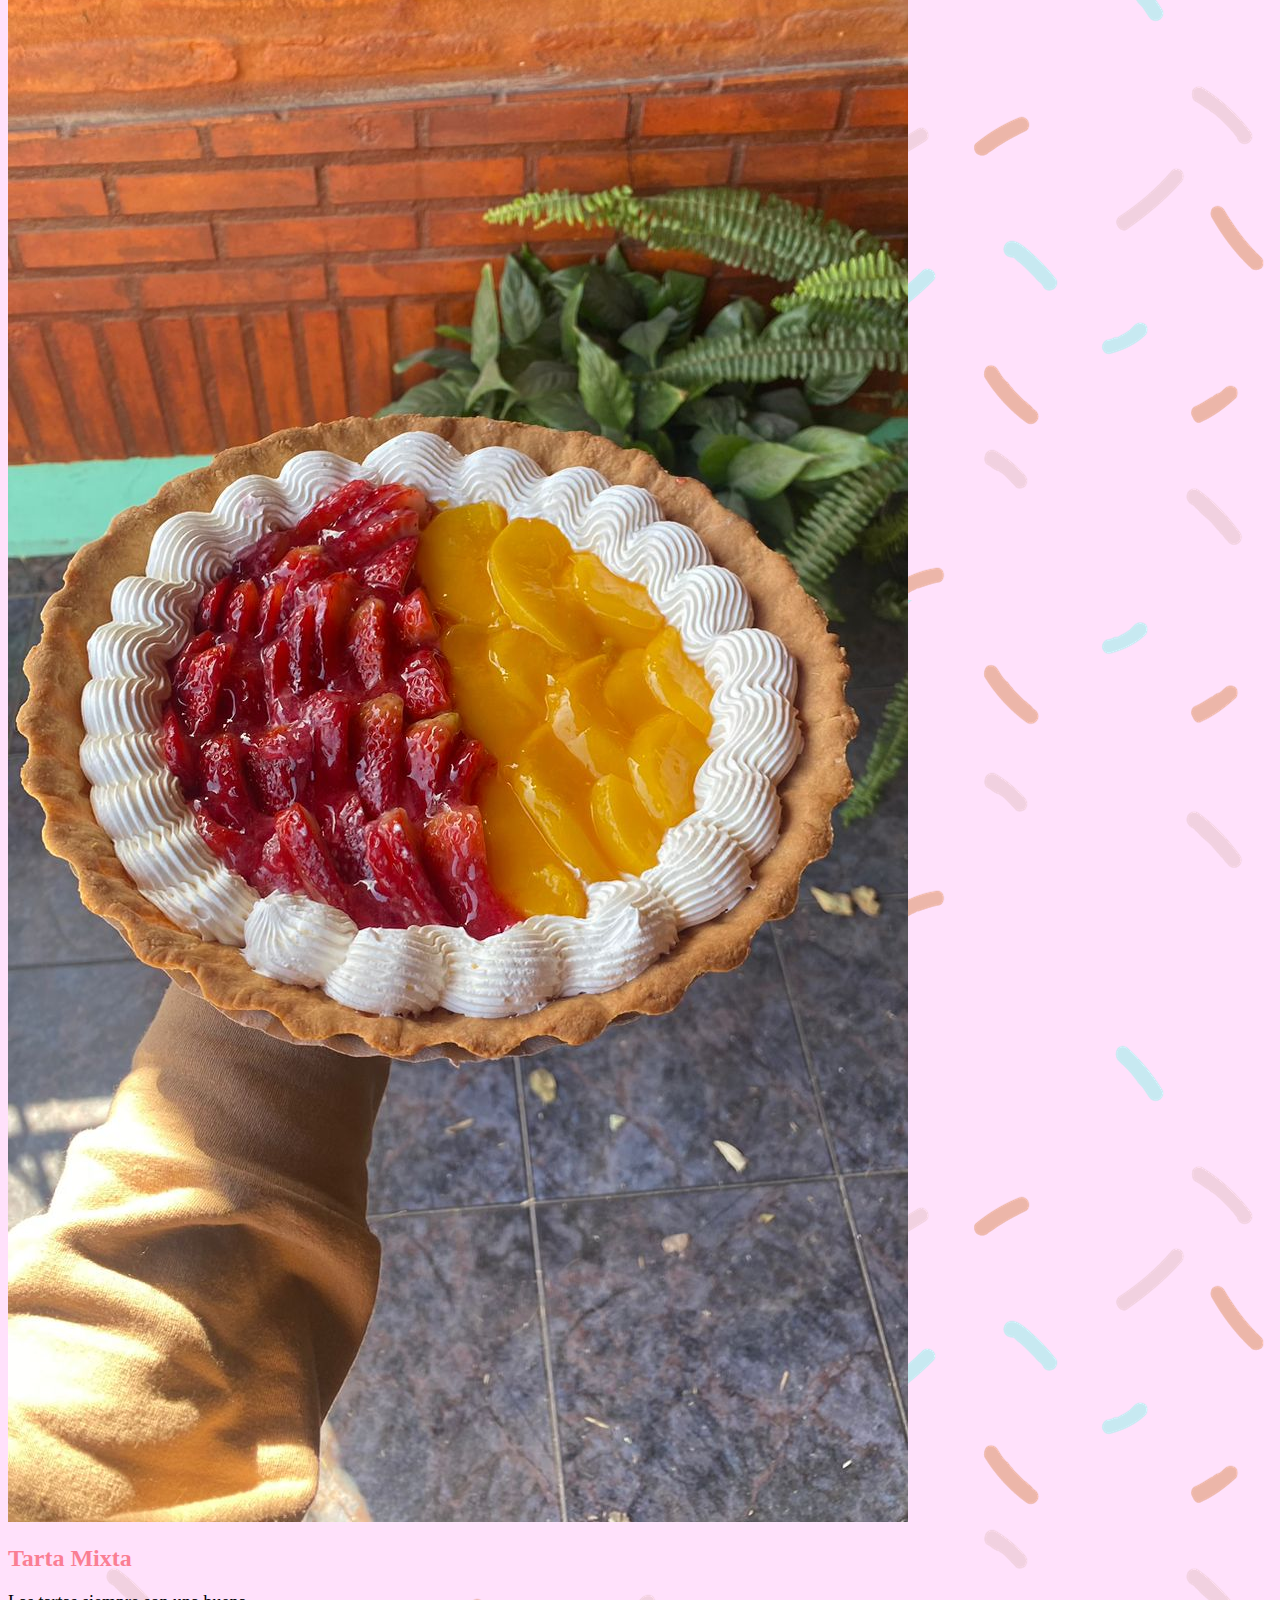
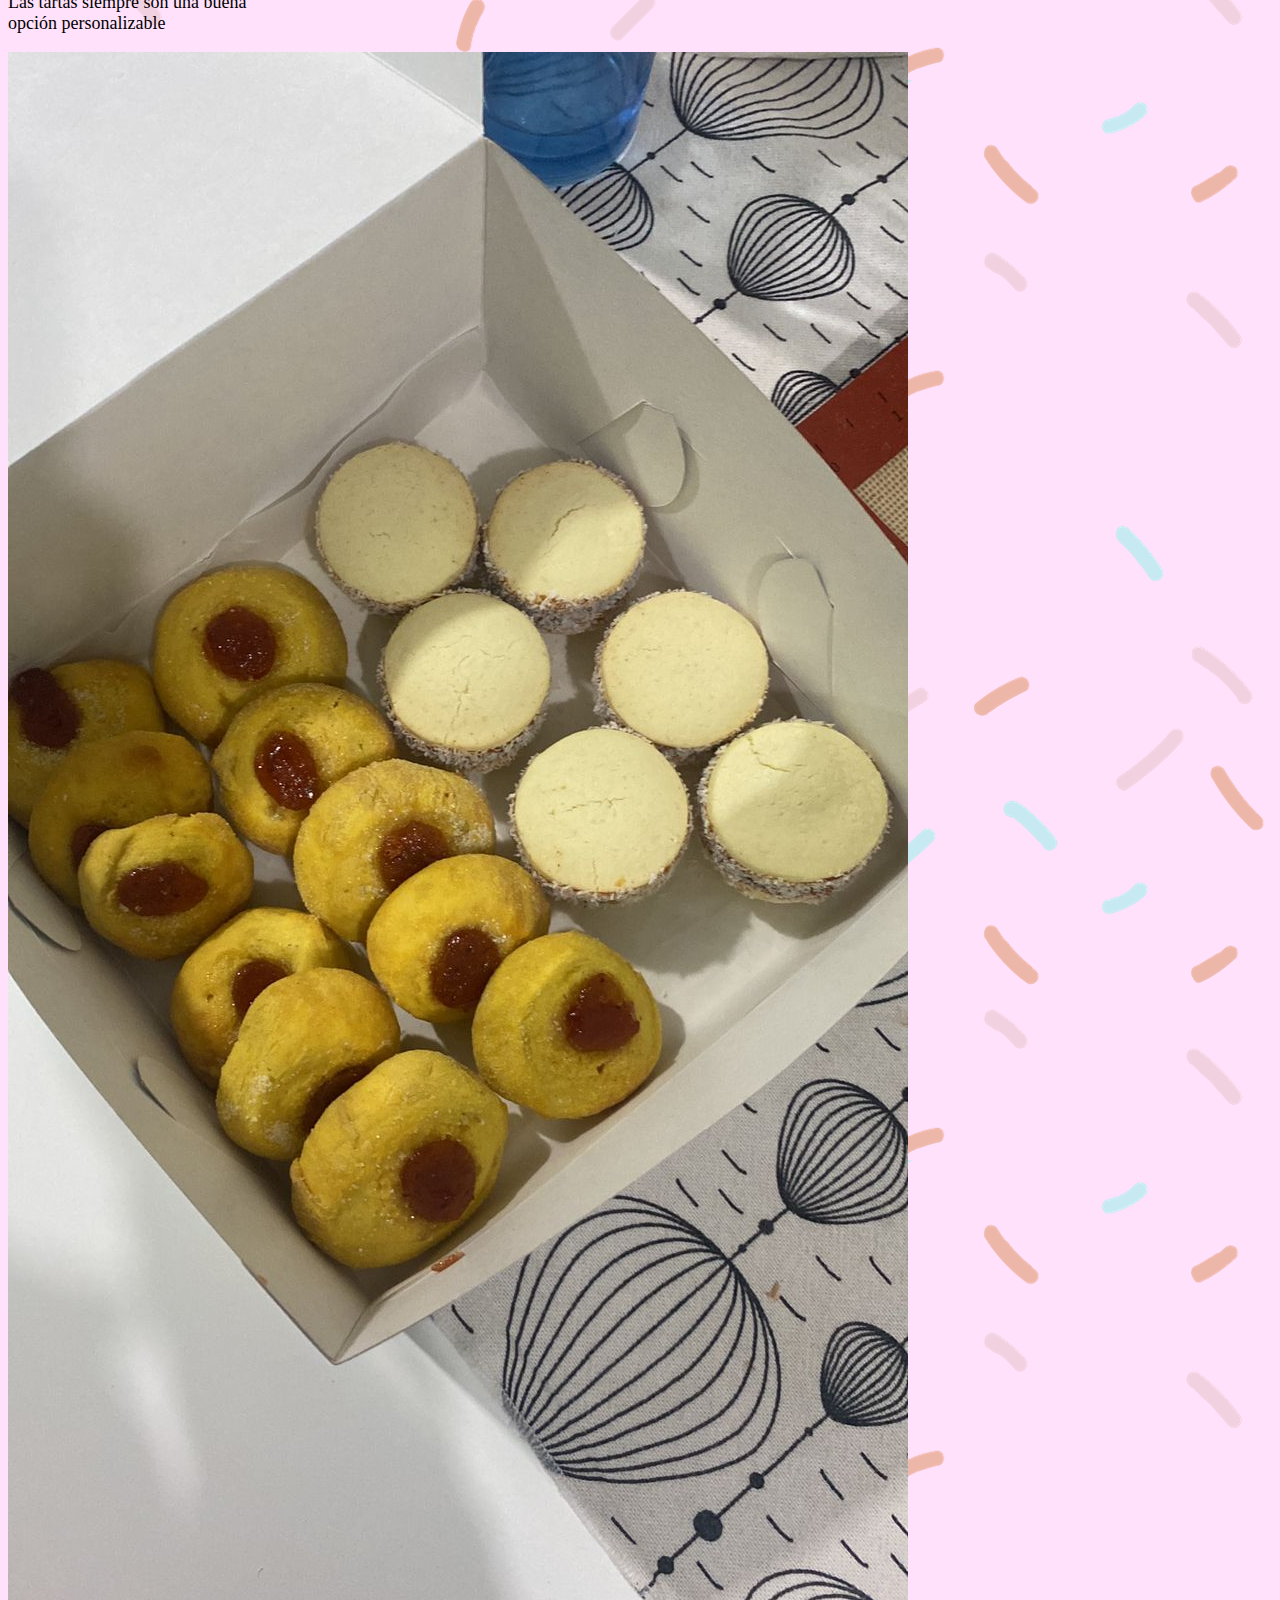
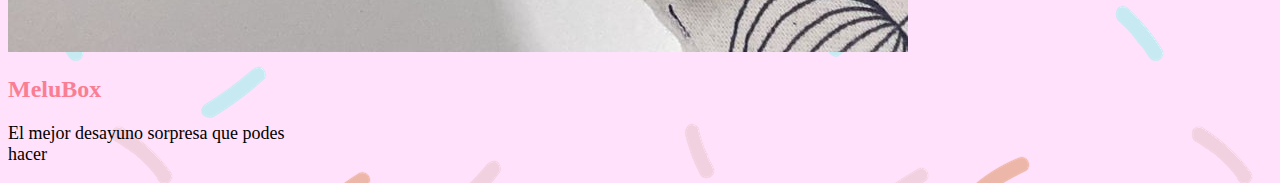
==== commit 2b09f0d4: "introduccion sass" ====
--- a/index.html
+++ b/index.html
@@ -8,7 +8,7 @@
 
     <link href="https://cdn.jsdelivr.net/npm/bootstrap@5.1.3/dist/css/bootstrap.min.css" rel="stylesheet" integrity="sha384-1BmE4kWBq78iYhFldvKuhfTAU6auU8tT94WrHftjDbrCEXSU1oBoqyl2QvZ6jIW3" crossorigin="anonymous">
     <script src="https://cdn.jsdelivr.net/npm/bootstrap@5.1.3/dist/js/bootstrap.bundle.min.js" integrity="sha384-ka7Sk0Gln4gmtz2MlQnikT1wXgYsOg+OMhuP+IlRH9sENBO0LRn5q+8nbTov4+1p" crossorigin="anonymous"></script>
-    <link rel="stylesheet" href="estilos/estilos.css" >
+    <link rel="stylesheet" href="estilos/css/estilos.css" >
 
 
 </head>
@@ -63,39 +63,40 @@
     </div>
   </body>
 
-  <footer class="container-fluid">
+  <footer>
     <h1>Destacados</h1>
     <div class="row">
       <!--columna 1-->
       <div class="col-md-4 col-sm-6">
         <div class="card" style="width: 18rem;">
-          <img src="/imagenes/chocotorta cuadrada.jpg" class="card-img-top">
+          <a href="HTML/chocotorta.html">
+          <img src="/imagenes/chocotorta cuadrada.jpg" class="card-img-top"></a>
           <div class="card-body">
-            <h4 class="card-title">Chocotorta</h4>
-            <p class="card-text">Un texto de ejemplo rápido para colocal cerca del título de la tarjeta y componer la mayor parte del contenido de la tarjeta.</p>
-            <a href="HTML/chocotorta.html" class="btn btn-primary">Ver más</a>
+            <h2 class="card-title">Chocotorta</h2>
+            <p class="card-text">La mas rica de todas las tortas es sin dudas la chocotorta
+            </p>
           </div>
         </div>
       </div>
       <!--columna 2-->
       <div class="col-md-4 col-sm-6">
         <div class="card" style="width: 18rem;">
-          <img src="/imagenes/tarta.jpg" class="card-img-top">
+          <a href="HTML/tortas.html">
+          <img src="/imagenes/tarta.jpg" class="card-img-top"></a>
           <div class="card-body">
-            <h4 class="card-title">Tarta Mixta</h4>
-            <p class="card-text">Un texto de ejemplo rápido para colocal cerca del título de la tarjeta y componer la mayor parte del contenido de la tarjeta.</p>
-            <a href="HTML/tortas.html" class="btn btn-primary">Ver más</a>
+            <h2 class="card-title">Tarta Mixta</h2>
+            <p class="card-text">Las tartas siempre son una buena opción personalizable </p>          
           </div>
         </div>
       </div>
       <!--columna 3-->
       <div class="col-md-4 col-sm-6">
         <div class="card" style="width: 18rem;">
-          <img src="/imagenes/melubox.jpg" class="card-img-top">
+          <a href="HTML/melubox.html">
+          <img src="/imagenes/melubox.jpg" class="card-img-top"></a>
           <div class="card-body">
-            <h4 class="card-title">MeluBox</h4>
-            <p class="card-text">Un texto de ejemplo rápido para colocal cerca del título de la tarjeta y componer la mayor parte del contenido de la tarjeta.</p>
-            <a href="HTML/melubox.html" class="btn btn-primary">Ver más</a>
+            <h2 class="card-title">MeluBox</h2>
+            <p class="card-text">El mejor desayuno sorpresa que podes hacer</p>            
           </div>
         </div>
       </div>
--- a/estilos/css/estilos.css
+++ b/estilos/css/estilos.css
@@ -0,0 +1,32 @@
+/* line 1, ../PreEntrega2Solis/estilos/sass/estilos.scss */
+.logo {
+  width: 80px;
+  border-radius: 50%;
+}
+
+/* line 6, ../PreEntrega2Solis/estilos/sass/estilos.scss */
+.colornav {
+  background-color: rgba(247, 186, 206, 0.712);
+}
+
+/* line 10, ../PreEntrega2Solis/estilos/sass/estilos.scss */
+.fondo {
+  background-image: url("/imagenes/fondo.png");
+}
+
+/* line 15, ../PreEntrega2Solis/estilos/sass/estilos.scss */
+footer h1 {
+  margin-left: 15px;
+}
+
+/* line 18, ../PreEntrega2Solis/estilos/sass/estilos.scss */
+footer h2 {
+  color: #fa7e93;
+}
+
+/* line 21, ../PreEntrega2Solis/estilos/sass/estilos.scss */
+footer p {
+  font-size: 18px;
+}
+
+/*# sourceMappingURL=estilos.css.map */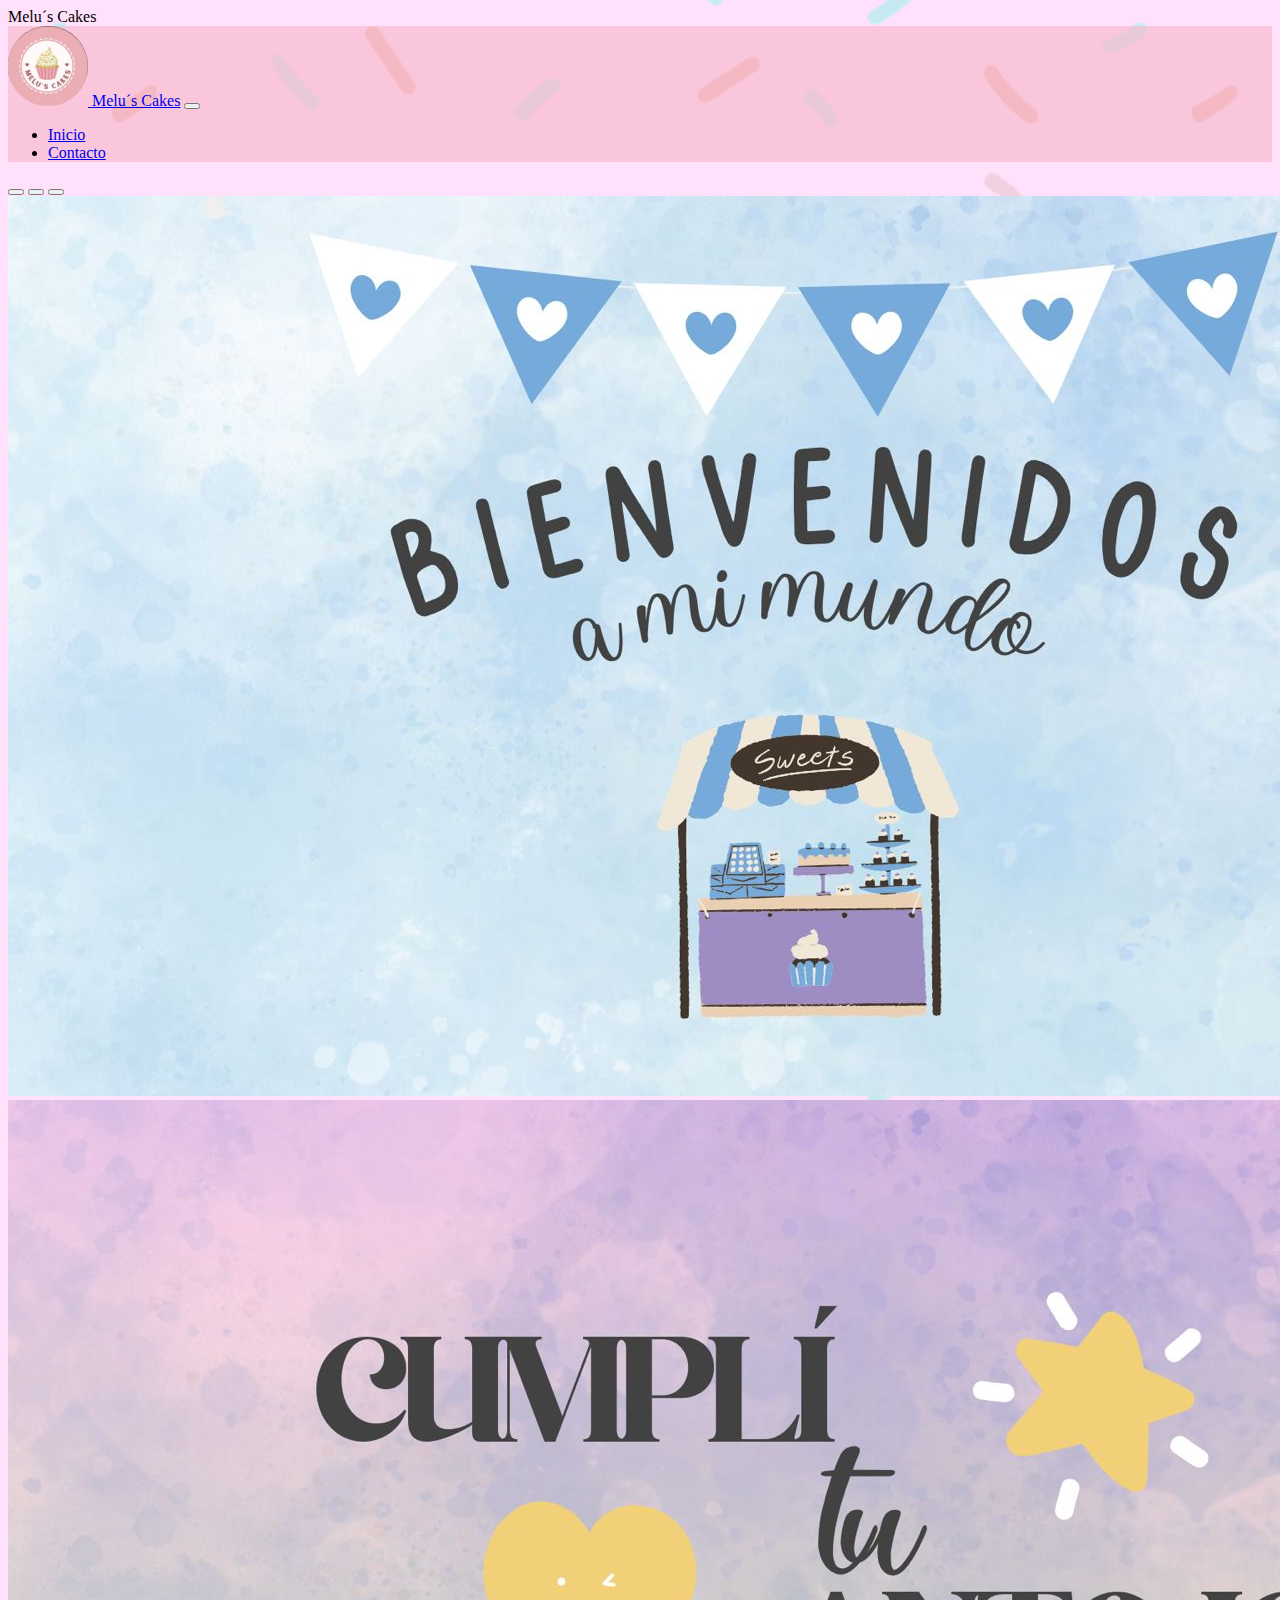
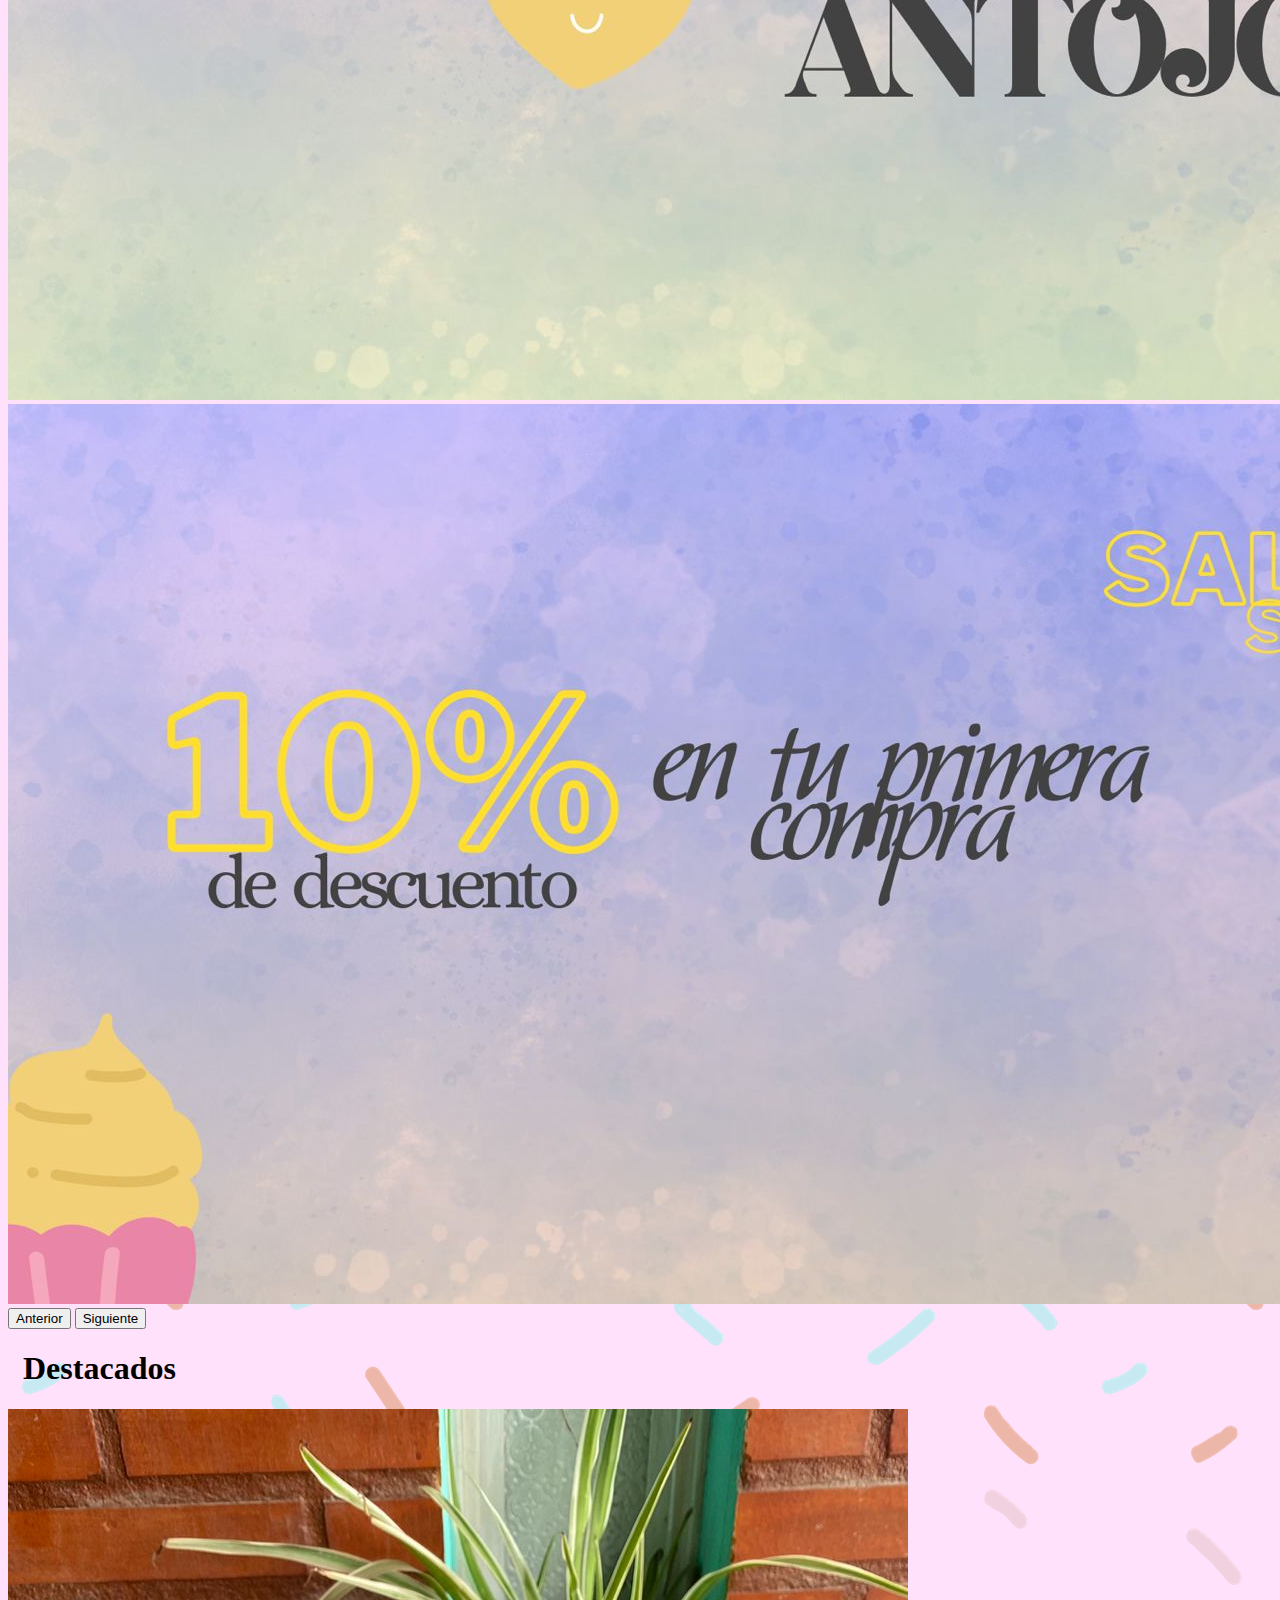
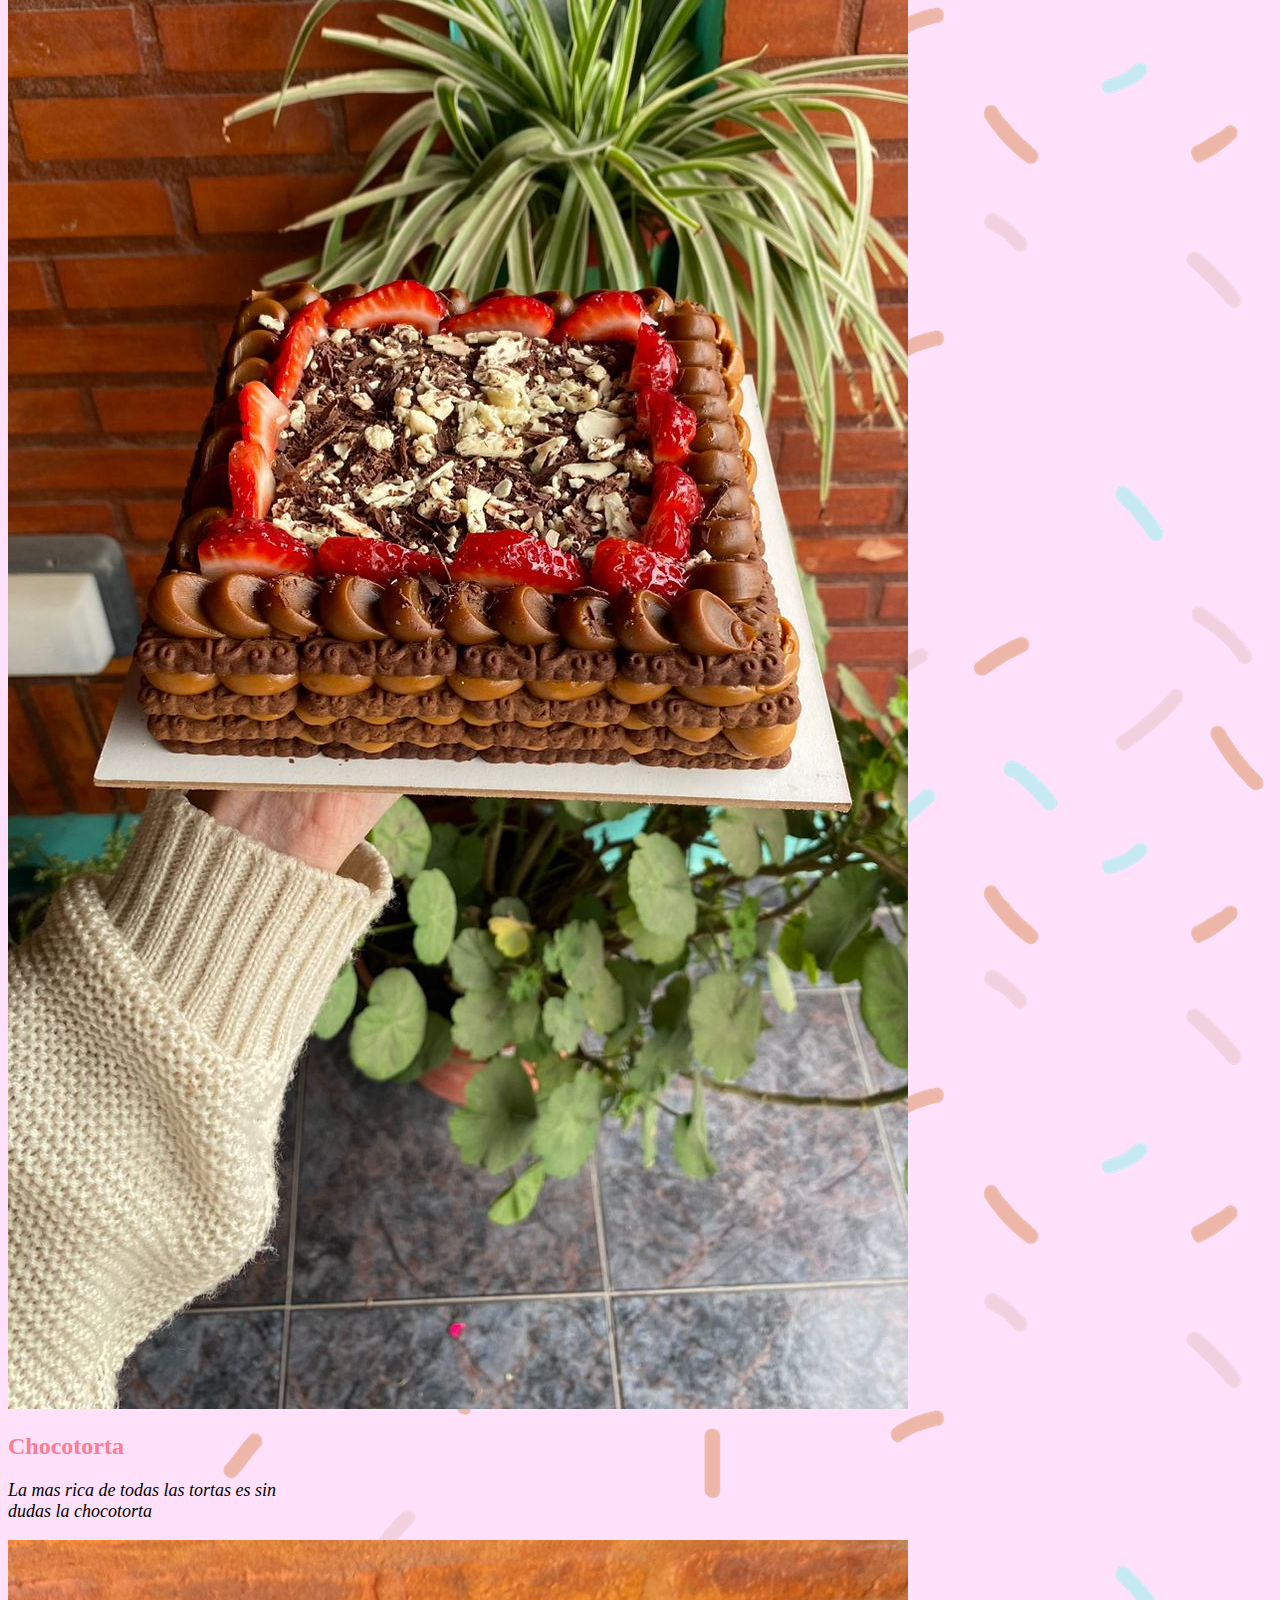
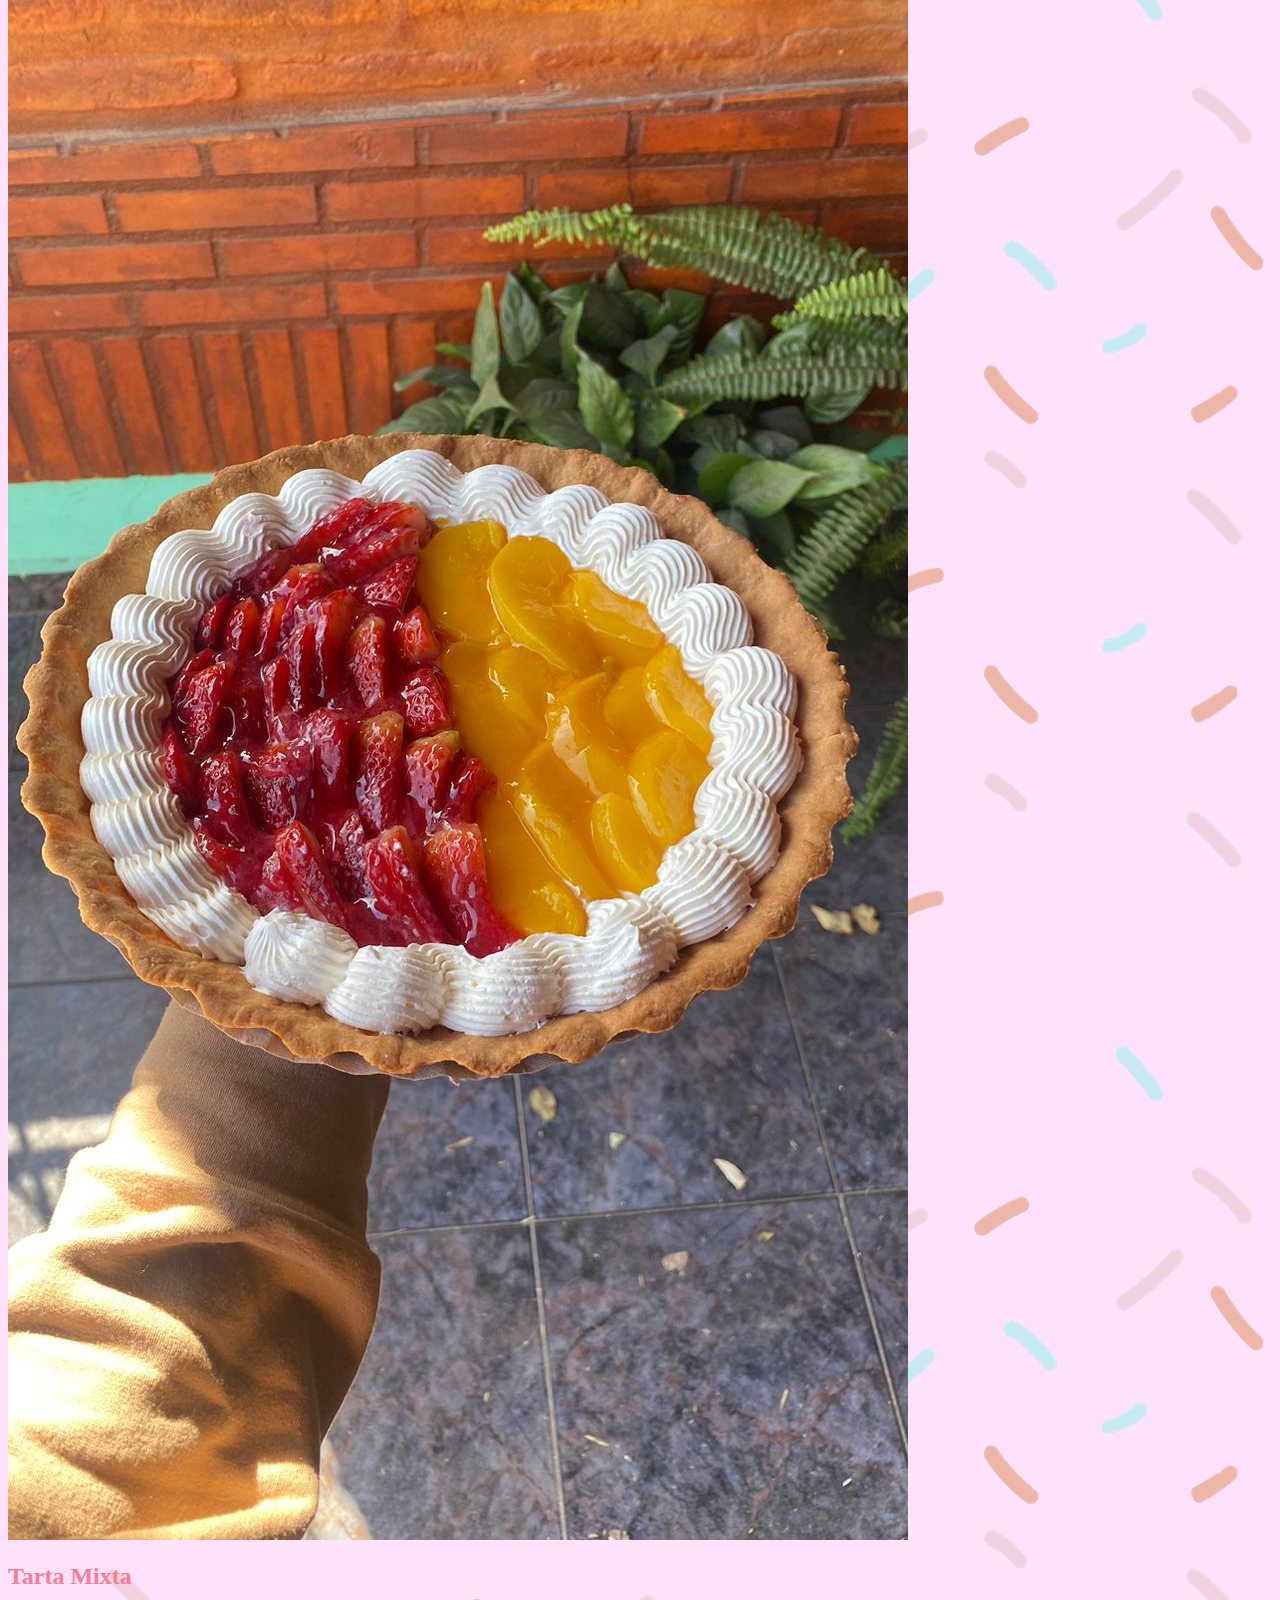
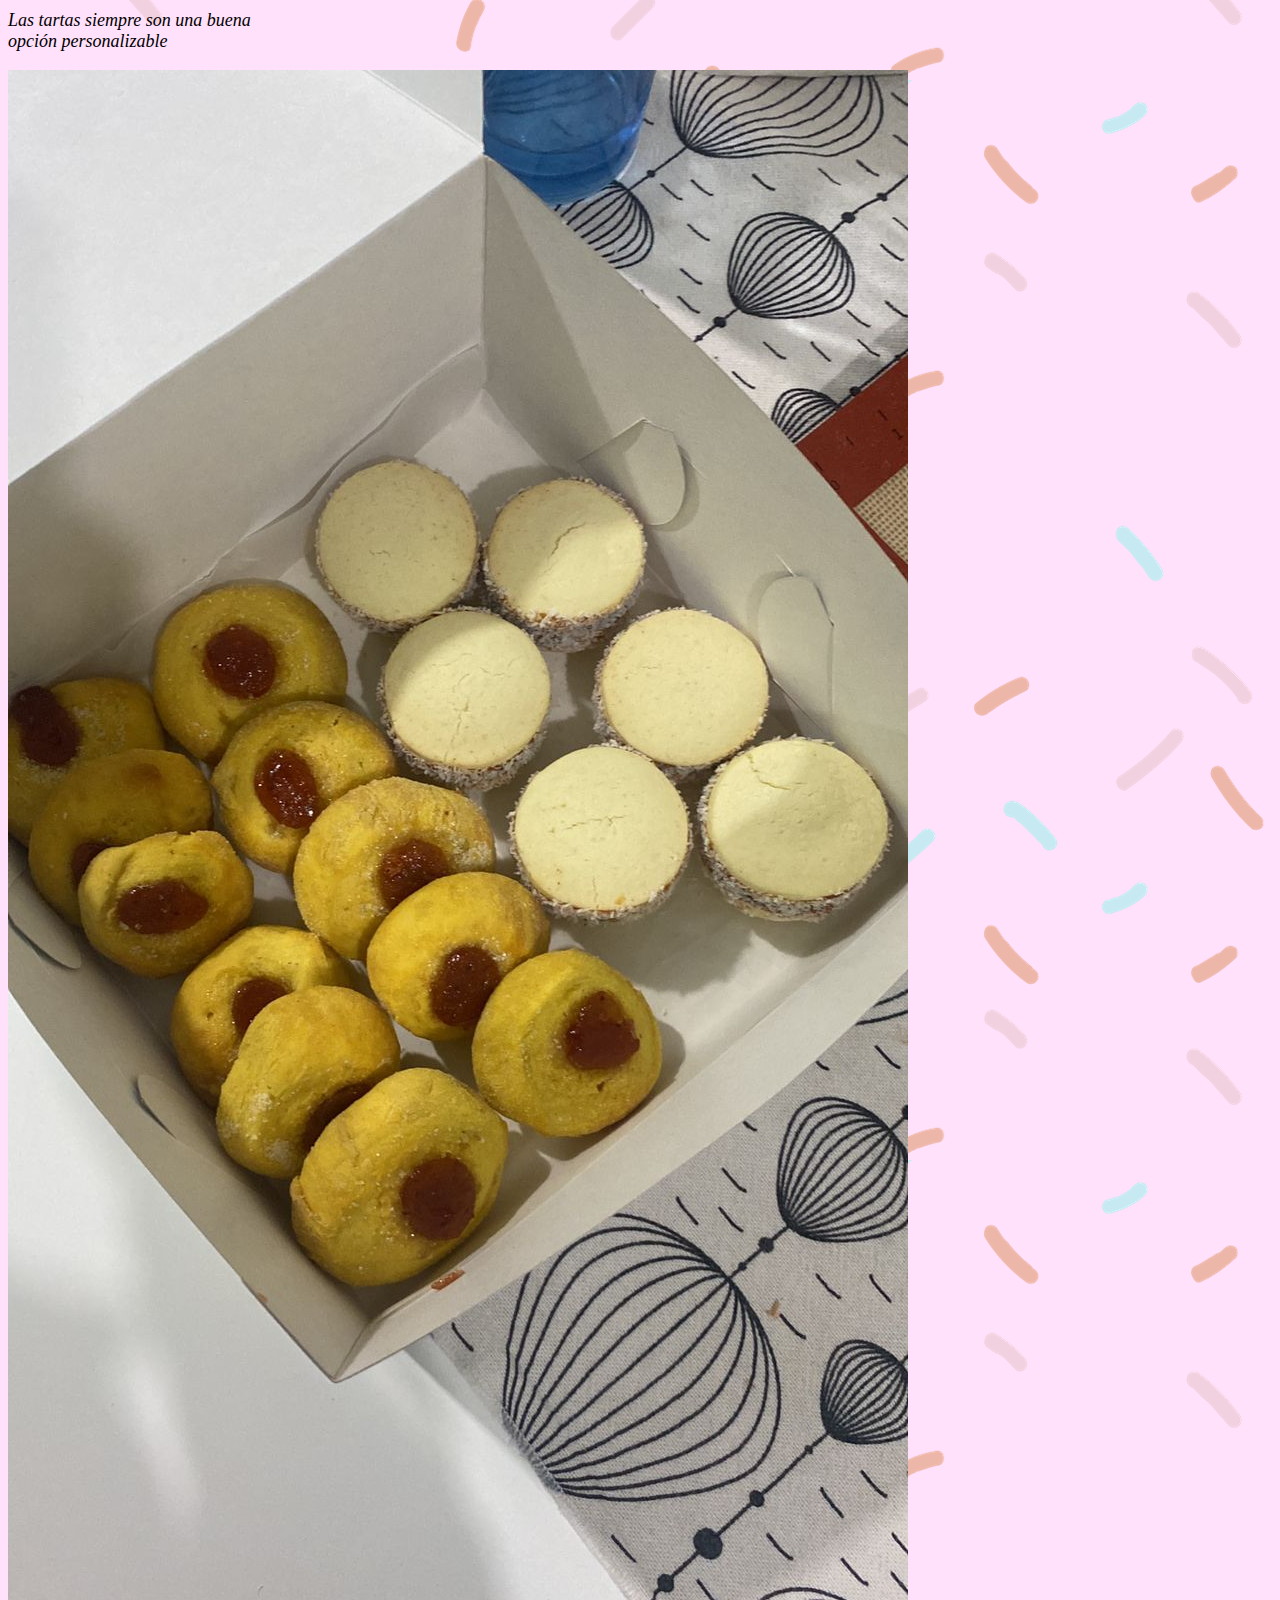
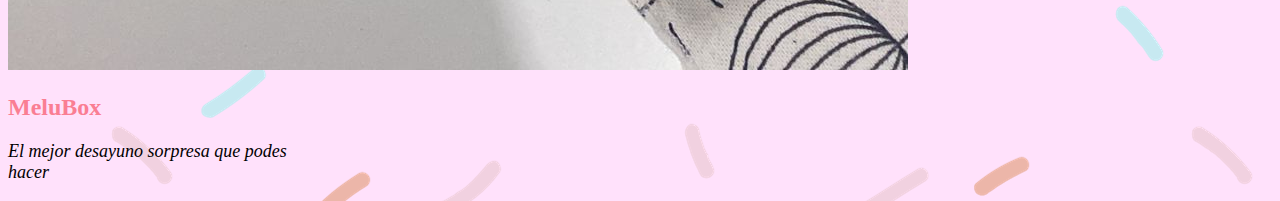
==== commit b155a3eb: "agregado meta description" ====
--- a/index.html
+++ b/index.html
@@ -3,6 +3,8 @@
 <head>
     <meta charset="UTF-8">
     <meta name="viewport" content="width=device-width, initial-scale=1.0">
+    <meta name="description" content="Estas buscando las mejores tortas?">
+    <meta name="keywords" content="tortas, chocotorta, postres, pasteleria, melu, cakes, galletas, masitas"
     <title>Melu´s Cakes</title>
     
 
@@ -22,7 +24,7 @@
             <div class="collapse navbar-collapse" id="navbarNav">
                 <ul class="navbar-nav">
                     <li class="nav-item">
-                        <a class="nav-link active" aria-current="page" href="index.html">Inicio</a>
+                        <a class="nav-link" aria-current="page" href="index.html">Inicio</a>
                     </li>
                     <li class="nav-item">
                         <a class="nav-link" href="HTML/contacto.html">Contacto</a>
--- a/estilos/css/estilos.css
+++ b/estilos/css/estilos.css
@@ -29,4 +29,21 @@
   font-size: 18px;
 }
 
+/* line 24, ../PreEntrega2Solis/estilos/sass/estilos.scss */
+footer img {
+  transition: all 1s;
+  position: relative;
+}
+
+/* line 28, ../PreEntrega2Solis/estilos/sass/estilos.scss */
+footer img:hover {
+  scale: 1.1;
+  z-index: 2;
+}
+
+/* line 35, ../PreEntrega2Solis/estilos/sass/estilos.scss */
+body p {
+  font-style: italic;
+}
+
 /*# sourceMappingURL=estilos.css.map */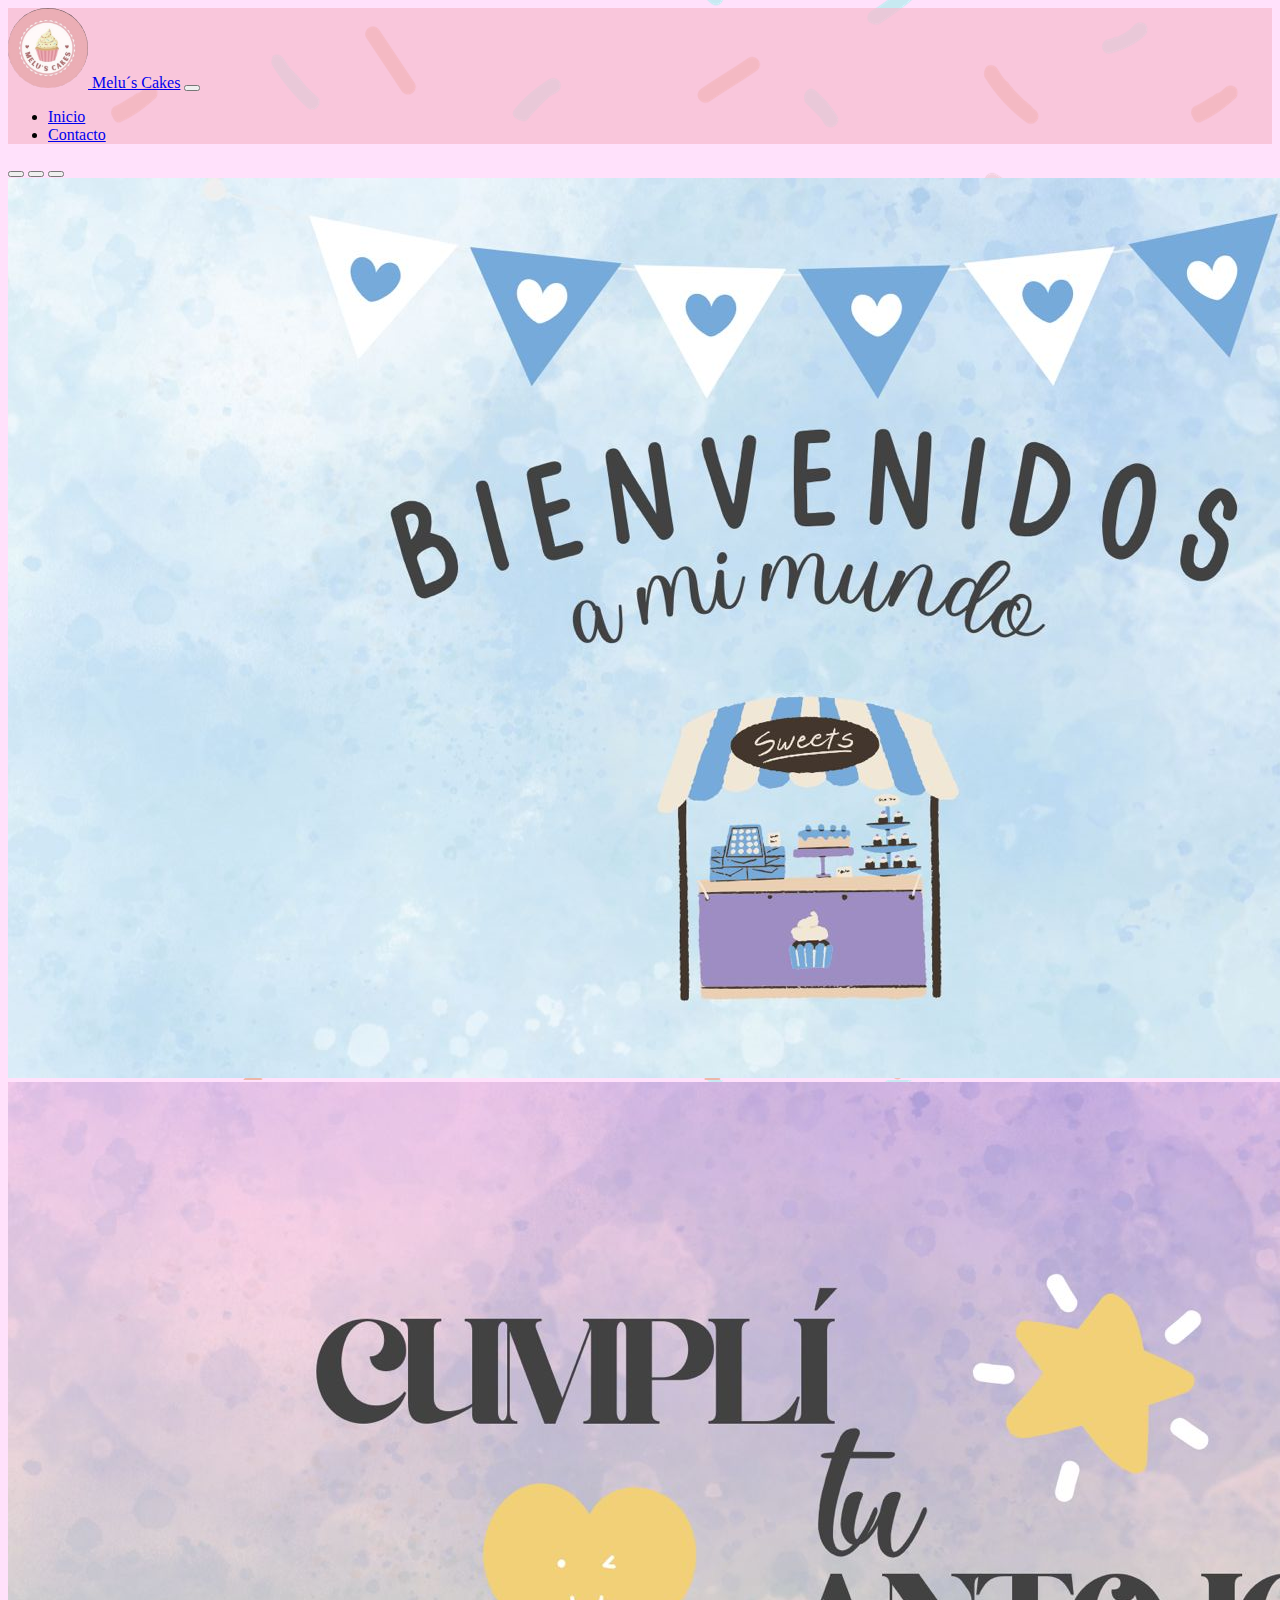
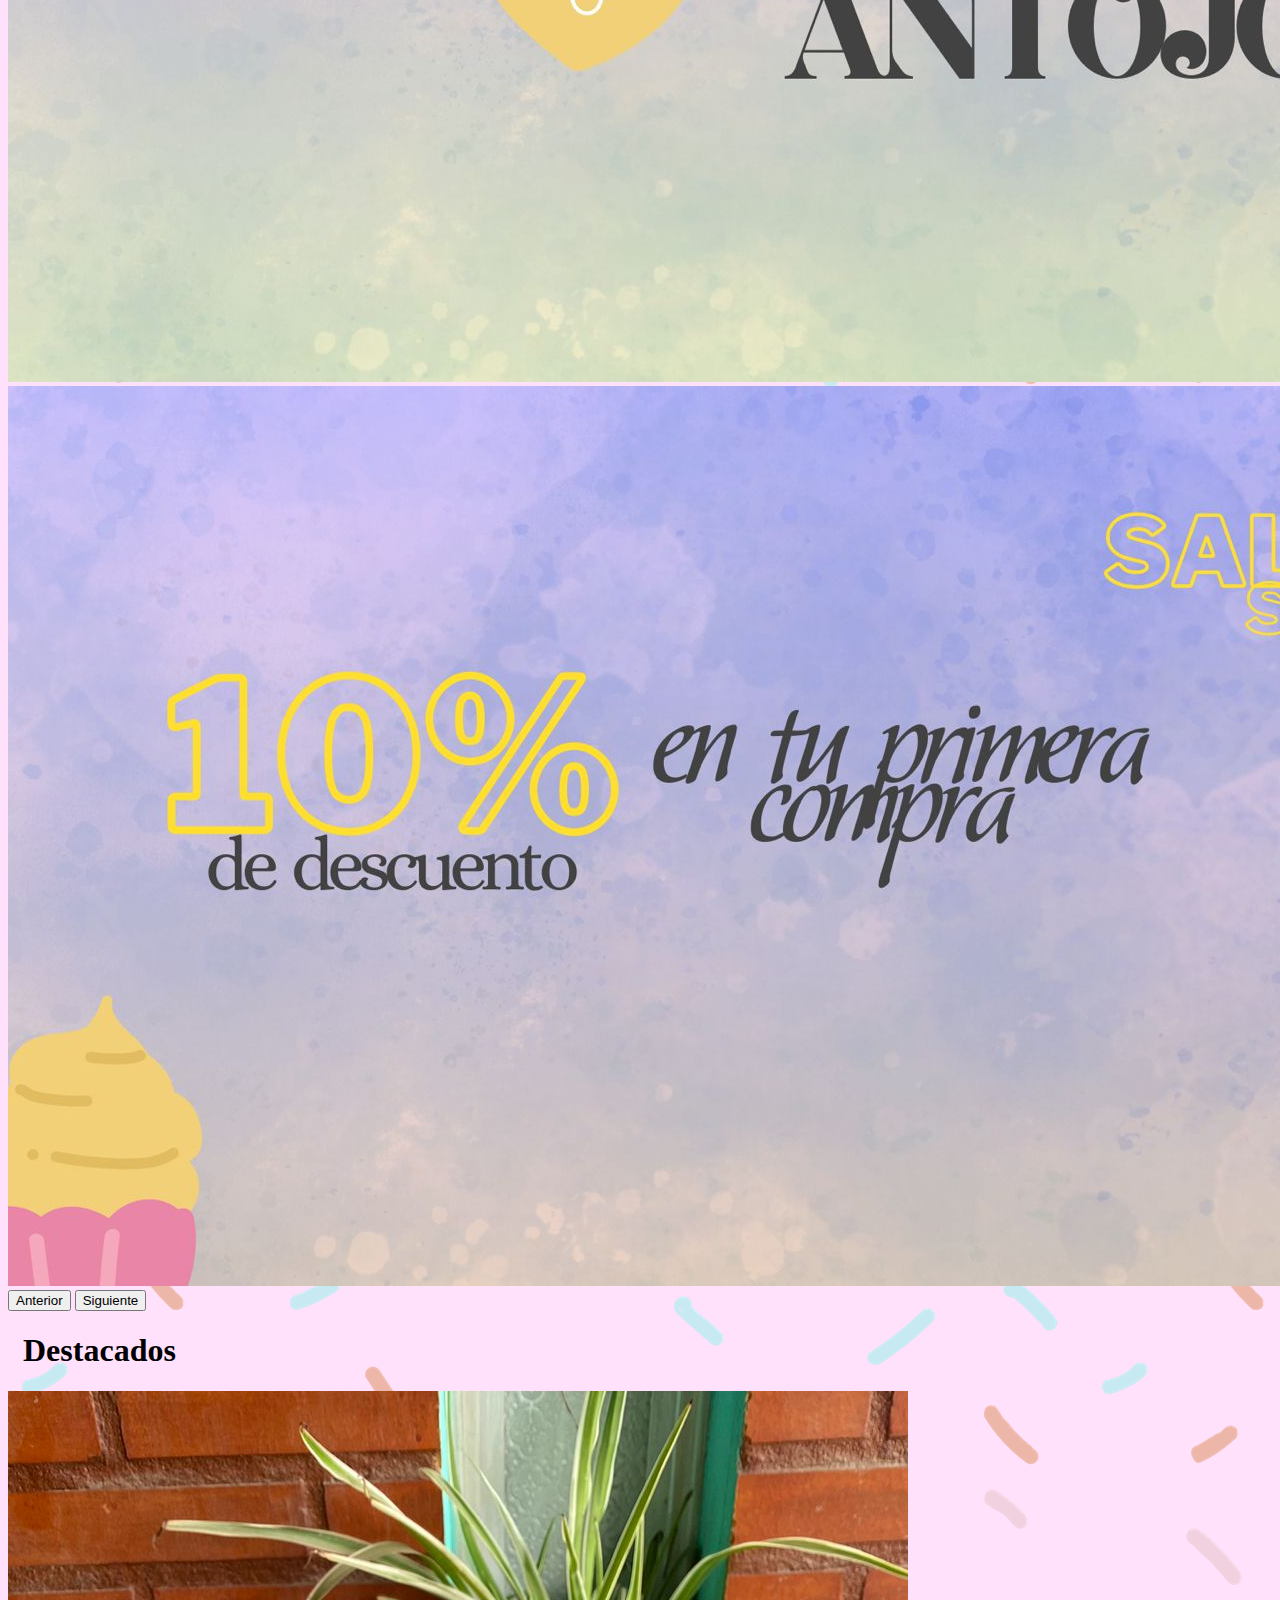
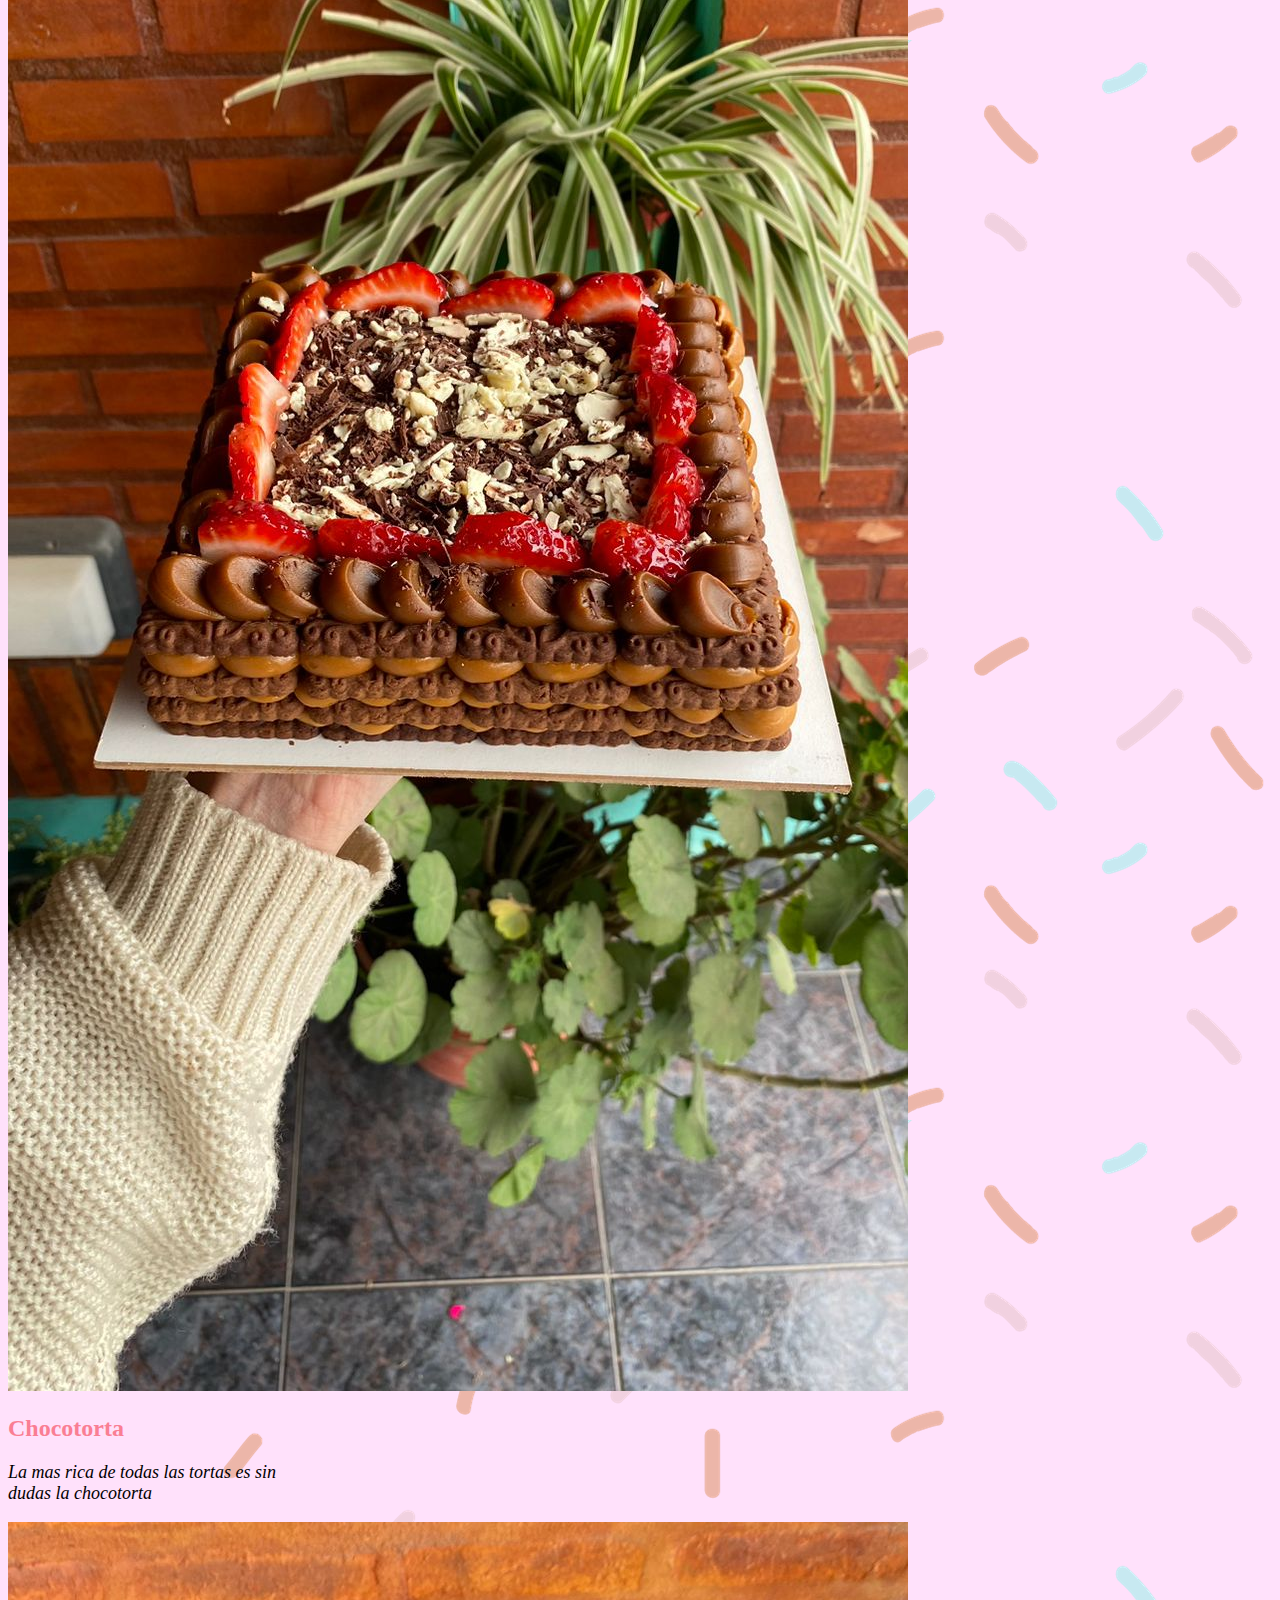
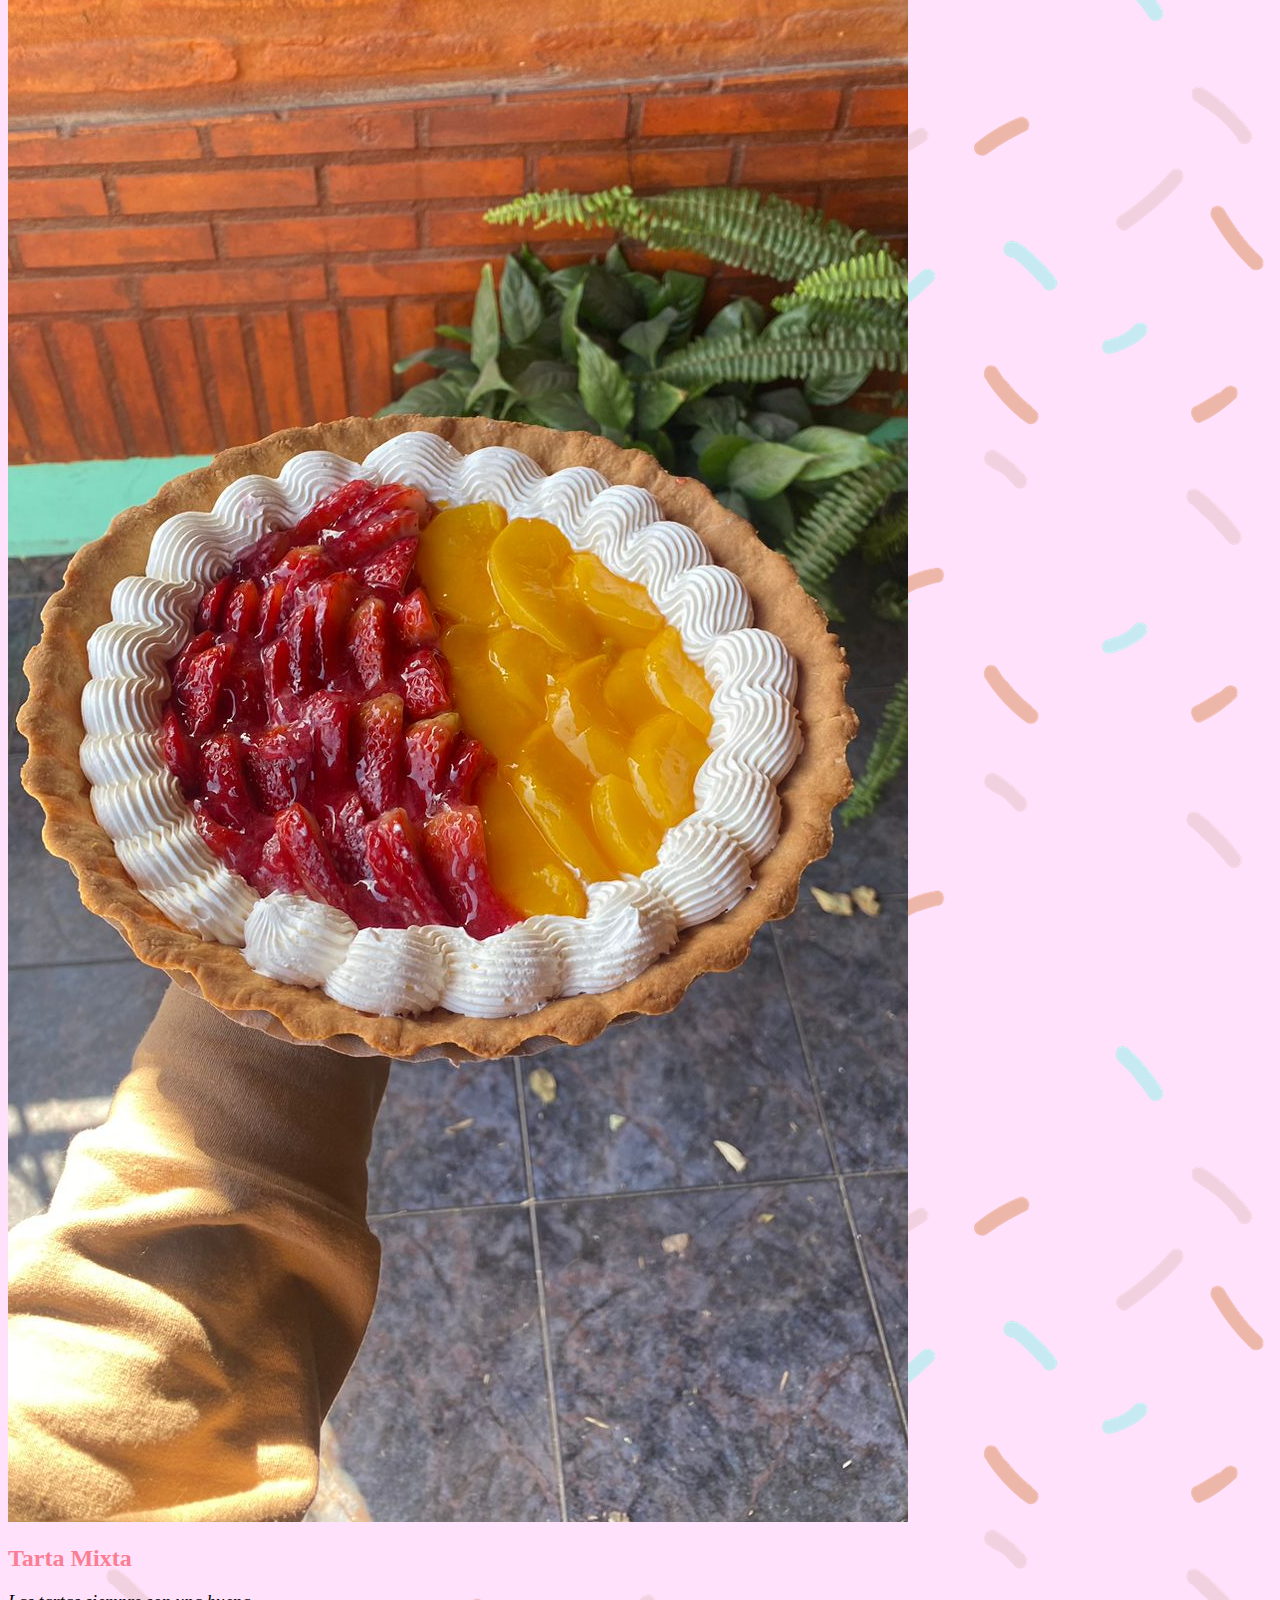
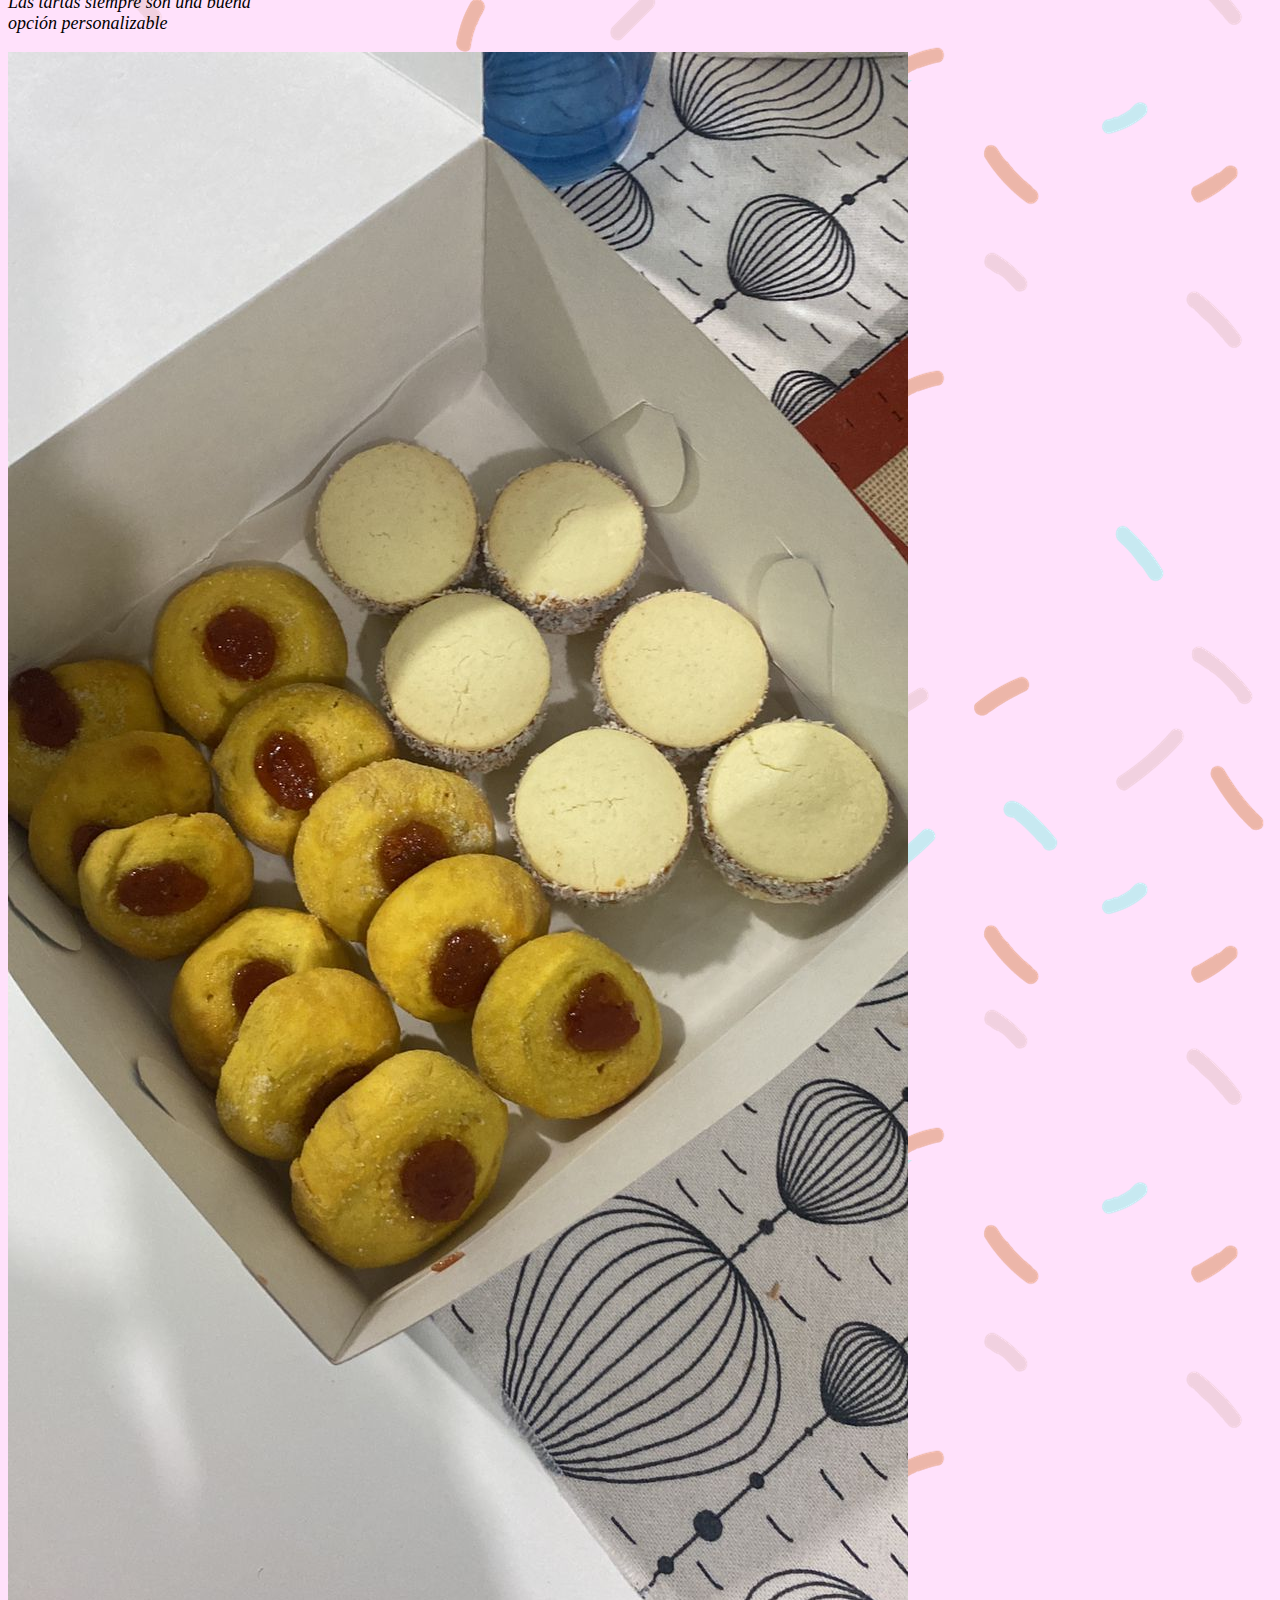
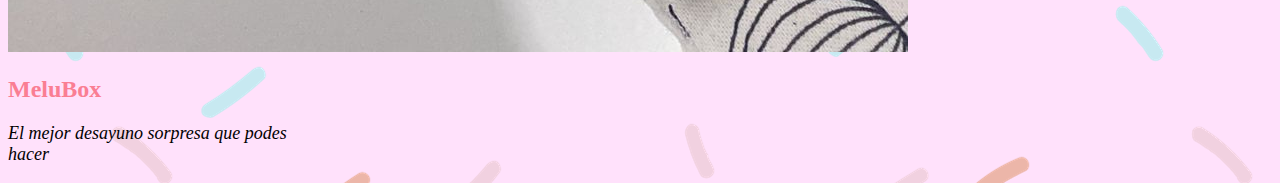
==== commit 1772b018: "arreglos" ====
--- a/index.html
+++ b/index.html
@@ -4,7 +4,7 @@
     <meta charset="UTF-8">
     <meta name="viewport" content="width=device-width, initial-scale=1.0">
     <meta name="description" content="Estas buscando las mejores tortas?">
-    <meta name="keywords" content="tortas, chocotorta, postres, pasteleria, melu, cakes, galletas, masitas"
+    <meta name="keywords" content="tortas, chocotorta, postres, pasteleria, melu, cakes, galletas, masitas">
     <title>Melu´s Cakes</title>
     
 
